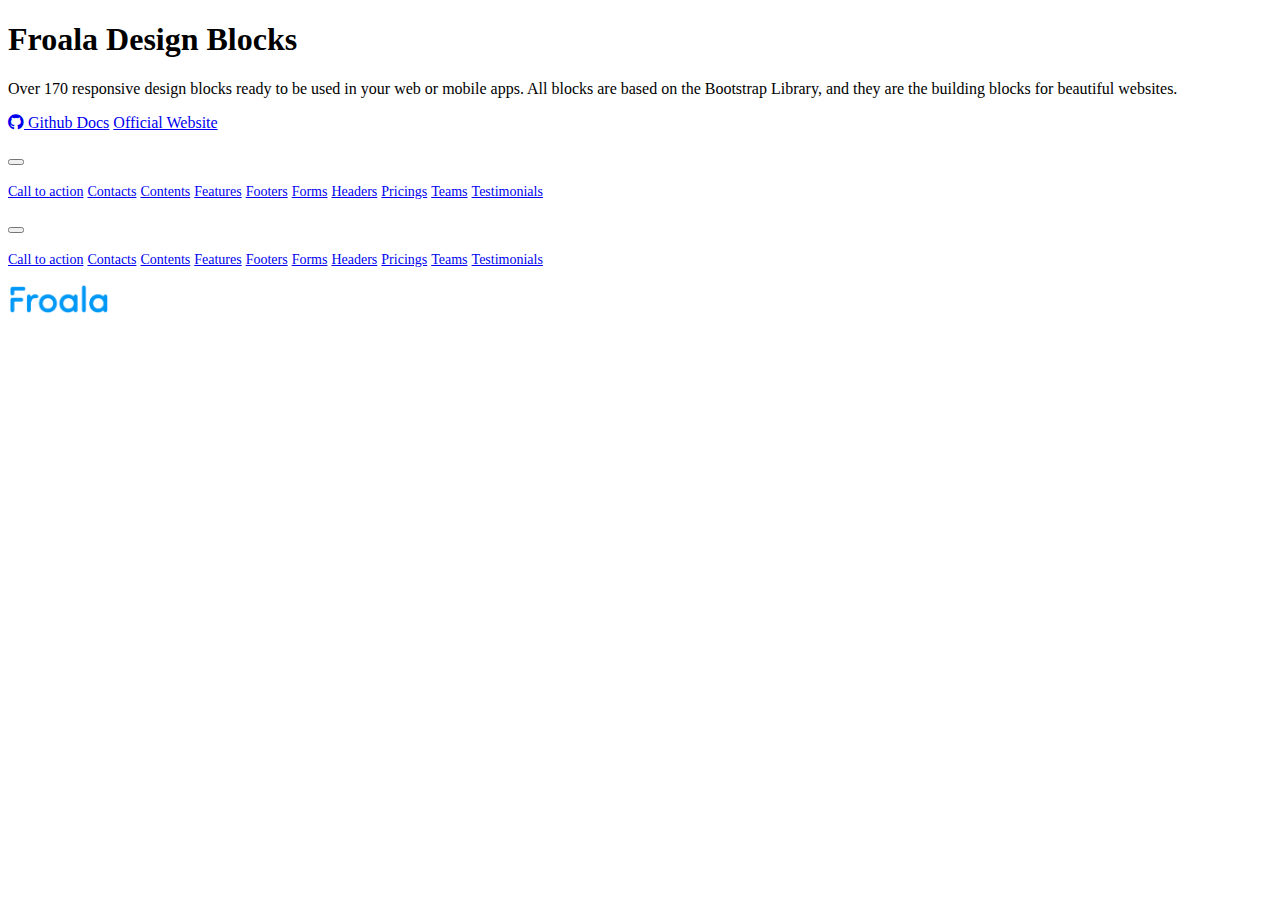
==== index.html @ a56091da "Update index.html" ====
<!DOCTYPE html>
<html>
<head>
  <title>Froala Design Blocks</title>
  <meta name="viewport" content="width=device-width, height=device-height, initial-scale=1.0, maximum-scale=1.0" />

  <link rel="stylesheet" href="https://stackpath.bootstrapcdn.com/bootstrap/4.1.3/css/bootstrap.min.css" integrity="sha384-MCw98/SFnGE8fJT3GXwEOngsV7Zt27NXFoaoApmYm81iuXoPkFOJwJ8ERdknLPMO" crossorigin="anonymous">
  <link href="https://fonts.googleapis.com/css?family=Lato" rel="stylesheet">
  <link rel="stylesheet" href="https://use.fontawesome.com/releases/v5.3.1/css/all.css" integrity="sha384-mzrmE5qonljUremFsqc01SB46JvROS7bZs3IO2EmfFsd15uHvIt+Y8vEf7N7fWAU" crossorigin="anonymous">

  <link type="text/css" rel="stylesheet" href="./css/froala_blocks.css">

  <style>
    #navigator {
      position: sticky;
      top: 0;
      z-index: 1000;
    }

    #navigator .navbar-toggler-icon {
      background-image: url("data:image/svg+xml;charset=utf8,%3Csvg viewBox='0 0 30 30' xmlns='http://www.w3.org/2000/svg'%3E%3Cpath stroke='rgba(0, 0, 0, 0.5)' stroke-width='2' stroke-linecap='round' stroke-miterlimit='10' d='M4 7h22M4 15h22M4 23h22'/%3E%3C/svg%3E");
    }

    @media (max-width: 720px) {
      #navigator {
        border-bottom: 1px solid #ccc;
      }
    }

    #navigator a {
      font-size: 14px;
    }

    #navigator+section {
      padding: 250px 0;
    }

  </style>
</head>

<body>
  <section class="fdb-block py-0 my-5">
    <div class="container bg-r py-5" style="background-image: url(./imgs/shapes/1.svg);">
      <div class="row justify-content-start">
        <div class="col-12 col-sm-10 col-md-8 text-center text-sm-left">
          <h1>Froala Design Blocks</h1>
          <p class="lead">Over 170 responsive design blocks ready to be used in your web or mobile apps. All blocks are based on the Bootstrap Library, and they are the building blocks for beautiful websites.</p>
          <p class="mt-4">
            <a class="btn btn-dark mr-3 mr-sm-0" href="https://github.com/froala/design-blocks"><i class="fab fa-github"></i> Github Docs</a>
            <a class="btn btn-primary ml-sm-3 mr-3 mr-sm-0 mt-3 mt-sm-0" href="https://froala.com/design-blocks#playground">Official Website</a>
          </p>
        </div>
      </div>
    </div>
  </section>

  <section class="fdb-block p-2" id="navigator">
    <div class="container-fluid">
      <nav class="navbar navbar-expand-md">
        <button class="navbar-toggler mr-auto ml-auto" type="button" data-toggle="collapse" data-target="#navbarNav0" aria-controls="navbarNav0" aria-expanded="false" aria-label="Toggle navigation">
          <span class="navbar-toggler-icon"></span>
        </button>
        <div class="collapse navbar-collapse mt-2 mt-md-0" id="navbarNav0">
          <p class="m-auto">
            <a class="btn btn-outline-primary m-1" href="call-to-action.html">Call to action</a>
            <a class="btn btn-outline-primary m-1" href="contacts.html">Contacts</a>
            <a class="btn btn-outline-primary m-1" href="contents.html">Contents</a>
            <a class="btn btn-outline-primary m-1" href="features.html">Features</a>
            <a class="btn btn-outline-primary m-1" href="footers.html">Footers</a>
            <a class="btn btn-outline-primary m-1" href="forms.html">Forms</a>
            <a class="btn btn-outline-primary m-1" href="headers.html">Headers</a>
            <a class="btn btn-outline-primary m-1" href="pricings.html">Pricings</a>
            <a class="btn btn-outline-primary m-1" href="teams.html">Teams</a>
            <a class="btn btn-outline-primary m-1" href="testimonials.html">Testimonials</a>
          </p>
        </div>
      </nav>
    </div>
  </section>

  <div id="playground">
  </div>

  <script src="https://code.jquery.com/jquery-3.3.1.slim.min.js" integrity="sha384-q8i/X+965DzO0rT7abK41JStQIAqVgRVzpbzo5smXKp4YfRvH+8abtTE1Pi6jizo" crossorigin="anonymous"></script>
  <script src="https://cdnjs.cloudflare.com/ajax/libs/popper.js/1.14.3/umd/popper.min.js" integrity="sha384-ZMP7rVo3mIykV+2+9J3UJ46jBk0WLaUAdn689aCwoqbBJiSnjAK/l8WvCWPIPm49" crossorigin="anonymous"></script>
  <script src="https://stackpath.bootstrapcdn.com/bootstrap/4.1.3/js/bootstrap.min.js" integrity="sha384-ChfqqxuZUCnJSK3+MXmPNIyE6ZbWh2IMqE241rYiqJxyMiZ6OW/JmZQ5stwEULTy" crossorigin="anonymous"></script>
</body>

</html>



<html>
  <head>
    <title>Froala Design Blocks - Headers</title>
    <meta name="viewport" content="width=device-width, height=device-height, initial-scale=1.0">
    <link rel="stylesheet" href="https://stackpath.bootstrapcdn.com/bootstrap/4.1.3/css/bootstrap.min.css" integrity="sha384-MCw98/SFnGE8fJT3GXwEOngsV7Zt27NXFoaoApmYm81iuXoPkFOJwJ8ERdknLPMO" crossorigin="anonymous">
    <link href="https://fonts.googleapis.com/css?family=Lato" rel="stylesheet">
    <link rel="stylesheet" href="https://use.fontawesome.com/releases/v5.3.1/css/all.css">
    <link type="text/css" rel="stylesheet" href="css/froala_blocks.css">
    <style>
      .fdb-block {
        border-bottom: 1px solid var(--light);
      }
    </style>
  </head>
  <body><style>
  #navigator {
    position: sticky;
    top: 0;
    z-index: 1000;
  }

  #navigator .navbar-toggler-icon {
    background-image: url("data:image/svg+xml;charset=utf8,%3Csvg viewBox='0 0 30 30' xmlns='http://www.w3.org/2000/svg'%3E%3Cpath stroke='rgba(0, 0, 0, 0.5)' stroke-width='2' stroke-linecap='round' stroke-miterlimit='10' d='M4 7h22M4 15h22M4 23h22'/%3E%3C/svg%3E");
  }

  @media (max-width: 720px) {
    #navigator {
      border-bottom: 1px solid #ccc;
    }
  }

  #navigator a {
    font-size: 14px;
  }

  #navigator+section {
    padding: 250px 0;
  }

</style>

<section class="fdb-block p-2" id="navigator">
  <div class="container-fluid">
    <nav class="navbar navbar-expand-md">
      <button class="navbar-toggler mr-auto ml-auto" type="button" data-toggle="collapse" data-target="#navbarNav0" aria-controls="navbarNav0" aria-expanded="false" aria-label="Toggle navigation">
        <span class="navbar-toggler-icon"></span>
      </button>
      <div class="collapse navbar-collapse mt-2 mt-md-0" id="navbarNav0">
        <p class="m-auto">
          <a class="btn btn-outline-primary m-1" href="call-to-action.html">Call to action</a>
          <a class="btn btn-outline-primary m-1" href="contacts.html">Contacts</a>
          <a class="btn btn-outline-primary m-1" href="contents.html">Contents</a>
          <a class="btn btn-outline-primary m-1" href="features.html">Features</a>
          <a class="btn btn-outline-primary m-1" href="footers.html">Footers</a>
          <a class="btn btn-outline-primary m-1" href="forms.html">Forms</a>
          <a class="btn btn-outline-primary m-1" href="headers.html">Headers</a>
          <a class="btn btn-outline-primary m-1" href="pricings.html">Pricings</a>
          <a class="btn btn-outline-primary m-1" href="teams.html">Teams</a>
          <a class="btn btn-outline-primary m-1" href="testimonials.html">Testimonials</a>
        </p>
      </div>
    </nav>
  </div>
</section>

<script>
  var page = window.location.pathname.split('/')
  page = page[page.length - 1]

  var nav = document.querySelector('a[href="' + page + '"]')
  if (nav) {
    nav.classList.add('active')
  }

</script>

    <!-- Headers 1 -->
    <header>
      <div class="container">
        <nav class="navbar">
          <a href="https://www.froala.com">
            <img src="logo.png" height="30" alt="image">
          </a>
        </nav>
      </div>
    </header>
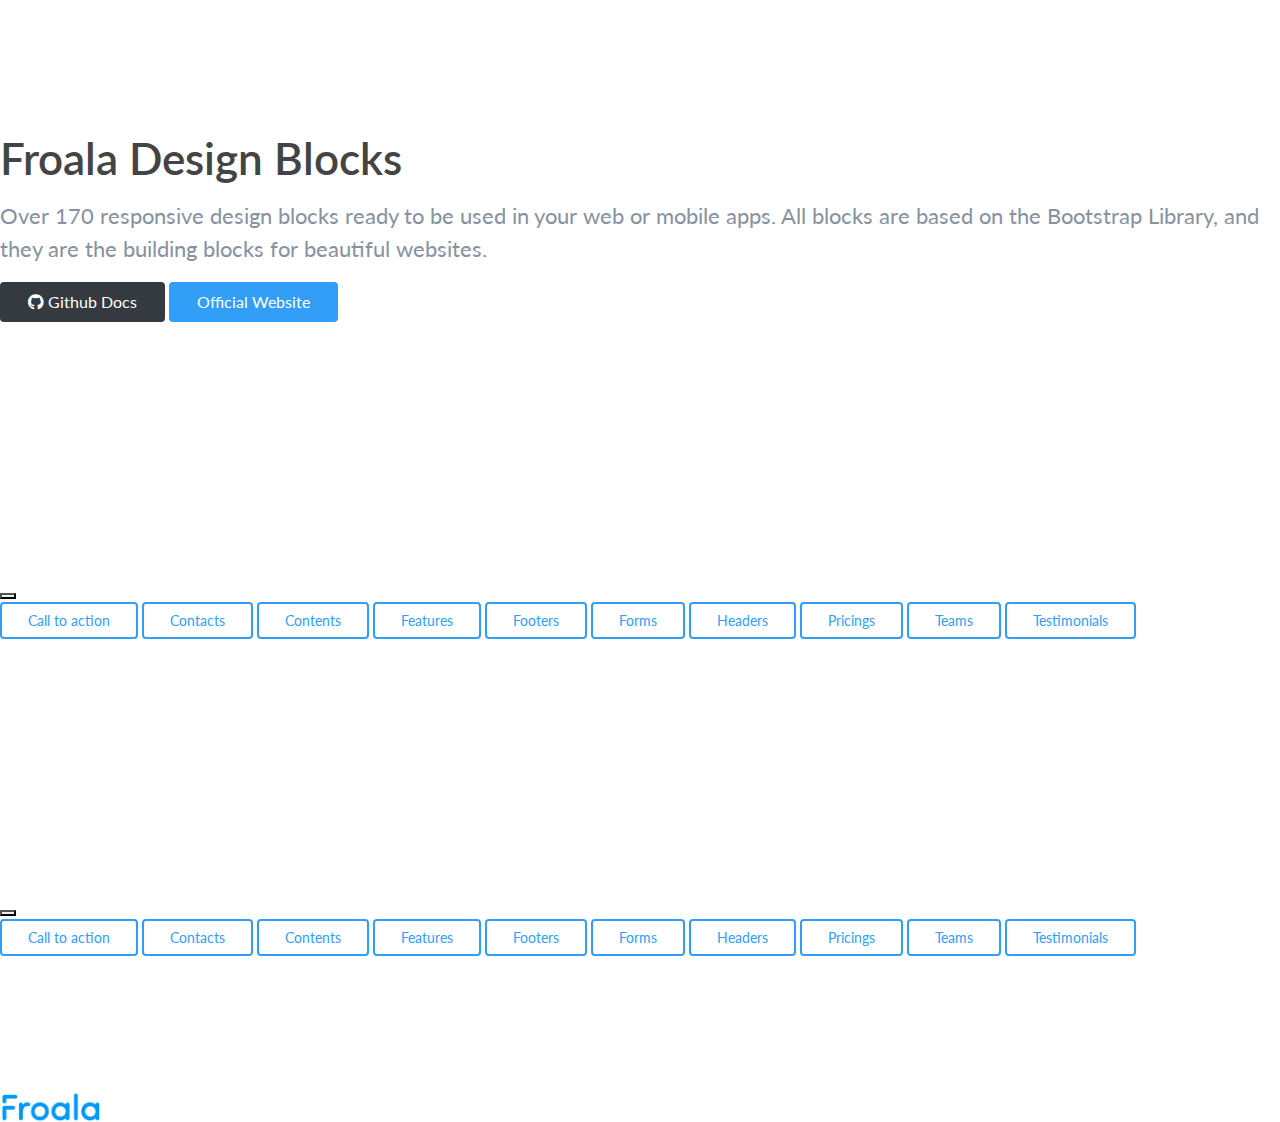
==== commit 85f03f80: "Update index.html" ====
--- a/index.html
+++ b/index.html
@@ -8,7 +8,7 @@
   <link href="https://fonts.googleapis.com/css?family=Lato" rel="stylesheet">
   <link rel="stylesheet" href="https://use.fontawesome.com/releases/v5.3.1/css/all.css" integrity="sha384-mzrmE5qonljUremFsqc01SB46JvROS7bZs3IO2EmfFsd15uHvIt+Y8vEf7N7fWAU" crossorigin="anonymous">
 
-  <link type="text/css" rel="stylesheet" href="./css/froala_blocks.css">
+  <link type="text/css" rel="stylesheet" href="froala_blocks.css">
 
   <style>
     #navigator {
@@ -97,7 +97,7 @@
     <link rel="stylesheet" href="https://stackpath.bootstrapcdn.com/bootstrap/4.1.3/css/bootstrap.min.css" integrity="sha384-MCw98/SFnGE8fJT3GXwEOngsV7Zt27NXFoaoApmYm81iuXoPkFOJwJ8ERdknLPMO" crossorigin="anonymous">
     <link href="https://fonts.googleapis.com/css?family=Lato" rel="stylesheet">
     <link rel="stylesheet" href="https://use.fontawesome.com/releases/v5.3.1/css/all.css">
-    <link type="text/css" rel="stylesheet" href="css/froala_blocks.css">
+    <link type="text/css" rel="stylesheet" href="froala_blocks.css">
     <style>
       .fdb-block {
         border-bottom: 1px solid var(--light);
--- a/froala_blocks.css
+++ b/froala_blocks.css
@@ -0,0 +1,1290 @@
+*,
+*::before,
+*::after {
+  box-sizing: border-box; }
+
+html {
+  font-family: sans-serif;
+  line-height: 1.15;
+  -webkit-text-size-adjust: 100%;
+  -ms-text-size-adjust: 100%;
+  -ms-overflow-style: scrollbar;
+  -webkit-tap-highlight-color: rgba(0, 0, 0, 0); }
+
+@-ms-viewport {
+  width: device-width; }
+
+article, aside, figcaption, figure, footer, header, hgroup, main, nav, section {
+  display: block; }
+
+body {
+  margin: 0;
+  font-family: Lato, Helvetica, Arial;
+  font-size: 1em;
+  font-weight: 400;
+  line-height: 1.5;
+  color: #444444;
+  text-align: left;
+  background-color: #fff; }
+
+[tabindex="-1"]:focus {
+  outline: 0 !important; }
+
+hr {
+  box-sizing: content-box;
+  height: 0;
+  overflow: visible; }
+
+h1, h2, h3, h4, h5, h6 {
+  margin-top: 0;
+  margin-bottom: 0.5rem; }
+
+p {
+  margin-top: 0;
+  margin-bottom: 1rem; }
+
+abbr[title],
+abbr[data-original-title] {
+  text-decoration: underline;
+  text-decoration: underline dotted;
+  cursor: help;
+  border-bottom: 0; }
+
+address {
+  margin-bottom: 1rem;
+  font-style: normal;
+  line-height: inherit; }
+
+ol,
+ul,
+dl {
+  margin-top: 0;
+  margin-bottom: 1rem; }
+
+ol ol,
+ul ul,
+ol ul,
+ul ol {
+  margin-bottom: 0; }
+
+dt {
+  font-weight: 700; }
+
+dd {
+  margin-bottom: .5rem;
+  margin-left: 0; }
+
+blockquote {
+  margin: 0 0 1rem; }
+
+dfn {
+  font-style: italic; }
+
+b,
+strong {
+  font-weight: bolder; }
+
+small {
+  font-size: 80%; }
+
+sub,
+sup {
+  position: relative;
+  font-size: 75%;
+  line-height: 0;
+  vertical-align: baseline; }
+
+sub {
+  bottom: -.25em; }
+
+sup {
+  top: -.5em; }
+
+a {
+  color: #329ef7;
+  text-decoration: none;
+  background-color: transparent;
+  -webkit-text-decoration-skip: objects; }
+  a:hover {
+    color: #0056b3;
+    text-decoration: underline; }
+
+a:not([href]):not([tabindex]) {
+  color: inherit;
+  text-decoration: none; }
+  a:not([href]):not([tabindex]):hover, a:not([href]):not([tabindex]):focus {
+    color: inherit;
+    text-decoration: none; }
+  a:not([href]):not([tabindex]):focus {
+    outline: 0; }
+
+pre,
+code,
+kbd,
+samp {
+  font-family: SFMono-Regular, Menlo, Monaco, Consolas, "Liberation Mono", "Courier New", monospace;
+  font-size: 1em; }
+
+pre {
+  margin-top: 0;
+  margin-bottom: 1rem;
+  overflow: auto;
+  -ms-overflow-style: scrollbar; }
+
+figure {
+  margin: 0 0 1rem; }
+
+img {
+  vertical-align: middle;
+  border-style: none; }
+
+svg {
+  overflow: hidden;
+  vertical-align: middle; }
+
+table {
+  border-collapse: collapse; }
+
+caption {
+  padding-top: 0.75rem;
+  padding-bottom: 0.75rem;
+  color: #6c757d;
+  text-align: left;
+  caption-side: bottom; }
+
+th {
+  text-align: inherit; }
+
+label {
+  display: inline-block;
+  margin-bottom: 0.5rem; }
+
+button {
+  border-radius: 0; }
+
+button:focus {
+  outline: 1px dotted;
+  outline: 5px auto -webkit-focus-ring-color; }
+
+input,
+button,
+select,
+optgroup,
+textarea {
+  margin: 0;
+  font-family: inherit;
+  font-size: inherit;
+  line-height: inherit; }
+
+button,
+input {
+  overflow: visible; }
+
+button,
+select {
+  text-transform: none; }
+
+button,
+html [type="button"],
+[type="reset"],
+[type="submit"] {
+  -webkit-appearance: button; }
+
+button::-moz-focus-inner,
+[type="button"]::-moz-focus-inner,
+[type="reset"]::-moz-focus-inner,
+[type="submit"]::-moz-focus-inner {
+  padding: 0;
+  border-style: none; }
+
+input[type="radio"],
+input[type="checkbox"] {
+  box-sizing: border-box;
+  padding: 0; }
+
+input[type="date"],
+input[type="time"],
+input[type="datetime-local"],
+input[type="month"] {
+  -webkit-appearance: listbox; }
+
+textarea {
+  overflow: auto;
+  resize: vertical; }
+
+fieldset {
+  min-width: 0;
+  padding: 0;
+  margin: 0;
+  border: 0; }
+
+legend {
+  display: block;
+  width: 100%;
+  max-width: 100%;
+  padding: 0;
+  margin-bottom: .5rem;
+  font-size: 1.5rem;
+  line-height: inherit;
+  color: inherit;
+  white-space: normal; }
+
+progress {
+  vertical-align: baseline; }
+
+[type="number"]::-webkit-inner-spin-button,
+[type="number"]::-webkit-outer-spin-button {
+  height: auto; }
+
+[type="search"] {
+  outline-offset: -2px;
+  -webkit-appearance: none; }
+
+[type="search"]::-webkit-search-cancel-button,
+[type="search"]::-webkit-search-decoration {
+  -webkit-appearance: none; }
+
+::-webkit-file-upload-button {
+  font: inherit;
+  -webkit-appearance: button; }
+
+output {
+  display: inline-block; }
+
+summary {
+  display: list-item;
+  cursor: pointer; }
+
+template {
+  display: none; }
+
+[hidden] {
+  display: none !important; }
+
+h1, h2, h3, h4, h5, h6,
+.h1, .h2, .h3, .h4, .h5, .h6 {
+  margin-bottom: 0.5rem;
+  font-family: inherit;
+  font-weight: 600;
+  line-height: 1.5;
+  color: inherit; }
+
+h1, .h1 {
+  font-size: 2.75rem; }
+
+h2, .h2 {
+  font-size: 2rem; }
+
+h3, .h3 {
+  font-size: 1.125rem; }
+
+h4, .h4 {
+  font-size: 1rem; }
+
+h5, .h5 {
+  font-size: 0.875rem; }
+
+h6, .h6 {
+  font-size: 0.813rem; }
+
+.lead {
+  font-size: 1.4rem;
+  font-weight: 400; }
+
+.display-1 {
+  font-size: 6rem;
+  font-weight: 300;
+  line-height: 1.2; }
+
+.display-2 {
+  font-size: 5.5rem;
+  font-weight: 300;
+  line-height: 1.2; }
+
+.display-3 {
+  font-size: 4.5rem;
+  font-weight: 300;
+  line-height: 1.2; }
+
+.display-4 {
+  font-size: 3.5rem;
+  font-weight: 300;
+  line-height: 1.2; }
+
+hr {
+  margin-top: 1rem;
+  margin-bottom: 1rem;
+  border: 0;
+  border-top: 1px solid rgba(0, 0, 0, 0.1); }
+
+small,
+.small {
+  font-size: 80%;
+  font-weight: 400; }
+
+mark,
+.mark {
+  padding: 0.2em;
+  background-color: #fcf8e3; }
+
+.list-unstyled {
+  padding-left: 0;
+  list-style: none; }
+
+.list-inline {
+  padding-left: 0;
+  list-style: none; }
+
+.list-inline-item {
+  display: inline-block; }
+  .list-inline-item:not(:last-child) {
+    margin-right: 0.5rem; }
+
+.initialism {
+  font-size: 90%;
+  text-transform: uppercase; }
+
+.blockquote {
+  margin-bottom: 1rem;
+  font-size: 1.25rem; }
+
+.blockquote-footer {
+  display: block;
+  font-size: 80%;
+  color: #6c757d; }
+  .blockquote-footer::before {
+    content: "\2014 \00A0"; }
+
+.form-control {
+  display: block;
+  width: 100%;
+  height: calc(2.25rem + 0.25rem);
+  padding: 0.375rem 0.75rem;
+  font-size: 1em;
+  line-height: 1.5;
+  color: #495057;
+  background-color: #fff;
+  background-clip: padding-box;
+  border: 1px solid #ced4da;
+  border-radius: 0.25rem;
+  transition: border-color 0.15s ease-in-out, box-shadow 0.15s ease-in-out; }
+  @media screen and (prefers-reduced-motion: reduce) {
+    .form-control {
+      transition: none; } }
+  .form-control::-ms-expand {
+    background-color: transparent;
+    border: 0; }
+  .form-control:focus {
+    color: #495057;
+    background-color: #fff;
+    border-color: #80bdff;
+    outline: 0;
+    box-shadow: 0 0 0 0.2rem rgba(0, 123, 255, 0.25); }
+  .form-control::placeholder {
+    color: #6c757d;
+    opacity: 1; }
+  .form-control:disabled, .form-control[readonly] {
+    background-color: #e9ecef;
+    opacity: 1; }
+
+select.form-control:focus::-ms-value {
+  color: #495057;
+  background-color: #fff; }
+
+.form-control-file,
+.form-control-range {
+  display: block;
+  width: 100%; }
+
+.col-form-label {
+  padding-top: calc(0.375rem + 1px);
+  padding-bottom: calc(0.375rem + 1px);
+  margin-bottom: 0;
+  font-size: inherit;
+  line-height: 1.5; }
+
+.col-form-label-lg {
+  padding-top: calc(0.5rem + 1px);
+  padding-bottom: calc(0.5rem + 1px);
+  font-size: 1.25rem;
+  line-height: 1.5; }
+
+.col-form-label-sm {
+  padding-top: calc(0.25rem + 1px);
+  padding-bottom: calc(0.25rem + 1px);
+  font-size: 0.875rem;
+  line-height: 1.5; }
+
+.form-control-plaintext {
+  display: block;
+  width: 100%;
+  padding-top: 0.375rem;
+  padding-bottom: 0.375rem;
+  margin-bottom: 0;
+  line-height: 1.5;
+  color: #212529;
+  background-color: transparent;
+  border: solid transparent;
+  border-width: 1px 0; }
+  .form-control-plaintext.form-control-sm, .form-control-plaintext.form-control-lg {
+    padding-right: 0;
+    padding-left: 0; }
+
+.form-control-sm {
+  height: calc(1.8125rem + 0.25rem);
+  padding: 0.25rem 0.5rem;
+  font-size: 0.875rem;
+  line-height: 1.5;
+  border-radius: 0.2rem; }
+
+.form-control-lg {
+  height: calc(2.875rem + 0.25rem);
+  padding: 0.5rem 1rem;
+  font-size: 1.25rem;
+  line-height: 1.5;
+  border-radius: 0.3rem; }
+
+select.form-control[size], select.form-control[multiple] {
+  height: auto; }
+
+textarea.form-control {
+  height: auto; }
+
+.form-group {
+  margin-bottom: 1rem; }
+
+.form-text {
+  display: block;
+  margin-top: 0.25rem; }
+
+.form-row {
+  display: flex;
+  flex-wrap: wrap;
+  margin-right: -5px;
+  margin-left: -5px; }
+  .form-row > .col,
+  .form-row > [class*="col-"] {
+    padding-right: 5px;
+    padding-left: 5px; }
+
+.form-check {
+  position: relative;
+  display: block;
+  padding-left: 1.25rem; }
+
+.form-check-input {
+  position: absolute;
+  margin-top: 0.3rem;
+  margin-left: -1.25rem; }
+  .form-check-input:disabled ~ .form-check-label {
+    color: #6c757d; }
+
+.form-check-label {
+  margin-bottom: 0; }
+
+.form-check-inline {
+  display: inline-flex;
+  align-items: center;
+  padding-left: 0;
+  margin-right: 0.75rem; }
+  .form-check-inline .form-check-input {
+    position: static;
+    margin-top: 0;
+    margin-right: 0.3125rem;
+    margin-left: 0; }
+
+.valid-feedback {
+  display: none;
+  width: 100%;
+  margin-top: 0.25rem;
+  font-size: 80%;
+  color: #28a745; }
+
+.valid-tooltip {
+  position: absolute;
+  top: 100%;
+  z-index: 5;
+  display: none;
+  max-width: 100%;
+  padding: 0.25rem 0.5rem;
+  margin-top: .1rem;
+  font-size: 0.875rem;
+  line-height: 1.5;
+  color: #fff;
+  background-color: rgba(40, 167, 69, 0.9);
+  border-radius: 0.25rem; }
+
+.was-validated .form-control:valid, .form-control.is-valid, .was-validated
+.custom-select:valid,
+.custom-select.is-valid {
+  border-color: #28a745; }
+  .was-validated .form-control:valid:focus, .form-control.is-valid:focus, .was-validated
+  .custom-select:valid:focus,
+  .custom-select.is-valid:focus {
+    border-color: #28a745;
+    box-shadow: 0 0 0 0.2rem rgba(40, 167, 69, 0.25); }
+  .was-validated .form-control:valid ~ .valid-feedback,
+  .was-validated .form-control:valid ~ .valid-tooltip, .form-control.is-valid ~ .valid-feedback,
+  .form-control.is-valid ~ .valid-tooltip, .was-validated
+  .custom-select:valid ~ .valid-feedback,
+  .was-validated
+  .custom-select:valid ~ .valid-tooltip,
+  .custom-select.is-valid ~ .valid-feedback,
+  .custom-select.is-valid ~ .valid-tooltip {
+    display: block; }
+
+.was-validated .form-control-file:valid ~ .valid-feedback,
+.was-validated .form-control-file:valid ~ .valid-tooltip, .form-control-file.is-valid ~ .valid-feedback,
+.form-control-file.is-valid ~ .valid-tooltip {
+  display: block; }
+
+.was-validated .form-check-input:valid ~ .form-check-label, .form-check-input.is-valid ~ .form-check-label {
+  color: #28a745; }
+
+.was-validated .form-check-input:valid ~ .valid-feedback,
+.was-validated .form-check-input:valid ~ .valid-tooltip, .form-check-input.is-valid ~ .valid-feedback,
+.form-check-input.is-valid ~ .valid-tooltip {
+  display: block; }
+
+.was-validated .custom-control-input:valid ~ .custom-control-label, .custom-control-input.is-valid ~ .custom-control-label {
+  color: #28a745; }
+  .was-validated .custom-control-input:valid ~ .custom-control-label::before, .custom-control-input.is-valid ~ .custom-control-label::before {
+    background-color: #71dd8a; }
+
+.was-validated .custom-control-input:valid ~ .valid-feedback,
+.was-validated .custom-control-input:valid ~ .valid-tooltip, .custom-control-input.is-valid ~ .valid-feedback,
+.custom-control-input.is-valid ~ .valid-tooltip {
+  display: block; }
+
+.was-validated .custom-control-input:valid:checked ~ .custom-control-label::before, .custom-control-input.is-valid:checked ~ .custom-control-label::before {
+  background-color: #34ce57; }
+
+.was-validated .custom-control-input:valid:focus ~ .custom-control-label::before, .custom-control-input.is-valid:focus ~ .custom-control-label::before {
+  box-shadow: 0 0 0 1px #fff, 0 0 0 0.2rem rgba(40, 167, 69, 0.25); }
+
+.was-validated .custom-file-input:valid ~ .custom-file-label, .custom-file-input.is-valid ~ .custom-file-label {
+  border-color: #28a745; }
+  .was-validated .custom-file-input:valid ~ .custom-file-label::after, .custom-file-input.is-valid ~ .custom-file-label::after {
+    border-color: inherit; }
+
+.was-validated .custom-file-input:valid ~ .valid-feedback,
+.was-validated .custom-file-input:valid ~ .valid-tooltip, .custom-file-input.is-valid ~ .valid-feedback,
+.custom-file-input.is-valid ~ .valid-tooltip {
+  display: block; }
+
+.was-validated .custom-file-input:valid:focus ~ .custom-file-label, .custom-file-input.is-valid:focus ~ .custom-file-label {
+  box-shadow: 0 0 0 0.2rem rgba(40, 167, 69, 0.25); }
+
+.invalid-feedback {
+  display: none;
+  width: 100%;
+  margin-top: 0.25rem;
+  font-size: 80%;
+  color: #dc3545; }
+
+.invalid-tooltip {
+  position: absolute;
+  top: 100%;
+  z-index: 5;
+  display: none;
+  max-width: 100%;
+  padding: 0.25rem 0.5rem;
+  margin-top: .1rem;
+  font-size: 0.875rem;
+  line-height: 1.5;
+  color: #fff;
+  background-color: rgba(220, 53, 69, 0.9);
+  border-radius: 0.25rem; }
+
+.was-validated .form-control:invalid, .form-control.is-invalid, .was-validated
+.custom-select:invalid,
+.custom-select.is-invalid {
+  border-color: #dc3545; }
+  .was-validated .form-control:invalid:focus, .form-control.is-invalid:focus, .was-validated
+  .custom-select:invalid:focus,
+  .custom-select.is-invalid:focus {
+    border-color: #dc3545;
+    box-shadow: 0 0 0 0.2rem rgba(220, 53, 69, 0.25); }
+  .was-validated .form-control:invalid ~ .invalid-feedback,
+  .was-validated .form-control:invalid ~ .invalid-tooltip, .form-control.is-invalid ~ .invalid-feedback,
+  .form-control.is-invalid ~ .invalid-tooltip, .was-validated
+  .custom-select:invalid ~ .invalid-feedback,
+  .was-validated
+  .custom-select:invalid ~ .invalid-tooltip,
+  .custom-select.is-invalid ~ .invalid-feedback,
+  .custom-select.is-invalid ~ .invalid-tooltip {
+    display: block; }
+
+.was-validated .form-control-file:invalid ~ .invalid-feedback,
+.was-validated .form-control-file:invalid ~ .invalid-tooltip, .form-control-file.is-invalid ~ .invalid-feedback,
+.form-control-file.is-invalid ~ .invalid-tooltip {
+  display: block; }
+
+.was-validated .form-check-input:invalid ~ .form-check-label, .form-check-input.is-invalid ~ .form-check-label {
+  color: #dc3545; }
+
+.was-validated .form-check-input:invalid ~ .invalid-feedback,
+.was-validated .form-check-input:invalid ~ .invalid-tooltip, .form-check-input.is-invalid ~ .invalid-feedback,
+.form-check-input.is-invalid ~ .invalid-tooltip {
+  display: block; }
+
+.was-validated .custom-control-input:invalid ~ .custom-control-label, .custom-control-input.is-invalid ~ .custom-control-label {
+  color: #dc3545; }
+  .was-validated .custom-control-input:invalid ~ .custom-control-label::before, .custom-control-input.is-invalid ~ .custom-control-label::before {
+    background-color: #efa2a9; }
+
+.was-validated .custom-control-input:invalid ~ .invalid-feedback,
+.was-validated .custom-control-input:invalid ~ .invalid-tooltip, .custom-control-input.is-invalid ~ .invalid-feedback,
+.custom-control-input.is-invalid ~ .invalid-tooltip {
+  display: block; }
+
+.was-validated .custom-control-input:invalid:checked ~ .custom-control-label::before, .custom-control-input.is-invalid:checked ~ .custom-control-label::before {
+  background-color: #e4606d; }
+
+.was-validated .custom-control-input:invalid:focus ~ .custom-control-label::before, .custom-control-input.is-invalid:focus ~ .custom-control-label::before {
+  box-shadow: 0 0 0 1px #fff, 0 0 0 0.2rem rgba(220, 53, 69, 0.25); }
+
+.was-validated .custom-file-input:invalid ~ .custom-file-label, .custom-file-input.is-invalid ~ .custom-file-label {
+  border-color: #dc3545; }
+  .was-validated .custom-file-input:invalid ~ .custom-file-label::after, .custom-file-input.is-invalid ~ .custom-file-label::after {
+    border-color: inherit; }
+
+.was-validated .custom-file-input:invalid ~ .invalid-feedback,
+.was-validated .custom-file-input:invalid ~ .invalid-tooltip, .custom-file-input.is-invalid ~ .invalid-feedback,
+.custom-file-input.is-invalid ~ .invalid-tooltip {
+  display: block; }
+
+.was-validated .custom-file-input:invalid:focus ~ .custom-file-label, .custom-file-input.is-invalid:focus ~ .custom-file-label {
+  box-shadow: 0 0 0 0.2rem rgba(220, 53, 69, 0.25); }
+
+.form-inline {
+  display: flex;
+  flex-flow: row wrap;
+  align-items: center; }
+  .form-inline .form-check {
+    width: 100%; }
+  @media (min-width: 576px) {
+    .form-inline label {
+      display: flex;
+      align-items: center;
+      justify-content: center;
+      margin-bottom: 0; }
+    .form-inline .form-group {
+      display: flex;
+      flex: 0 0 auto;
+      flex-flow: row wrap;
+      align-items: center;
+      margin-bottom: 0; }
+    .form-inline .form-control {
+      display: inline-block;
+      width: auto;
+      vertical-align: middle; }
+    .form-inline .form-control-plaintext {
+      display: inline-block; }
+    .form-inline .input-group,
+    .form-inline .custom-select {
+      width: auto; }
+    .form-inline .form-check {
+      display: flex;
+      align-items: center;
+      justify-content: center;
+      width: auto;
+      padding-left: 0; }
+    .form-inline .form-check-input {
+      position: relative;
+      margin-top: 0;
+      margin-right: 0.25rem;
+      margin-left: 0; }
+    .form-inline .custom-control {
+      align-items: center;
+      justify-content: center; }
+    .form-inline .custom-control-label {
+      margin-bottom: 0; } }
+
+.btn {
+  display: inline-block;
+  font-weight: 400;
+  text-align: center;
+  white-space: nowrap;
+  vertical-align: middle;
+  user-select: none;
+  border: 0.125rem solid transparent;
+  padding: 0.375rem 1.625rem;
+  font-size: 1em;
+  line-height: 1.5;
+  border-radius: 0.25rem;
+  transition: color 0.15s ease-in-out, background-color 0.15s ease-in-out, border-color 0.15s ease-in-out, box-shadow 0.15s ease-in-out; }
+  @media screen and (prefers-reduced-motion: reduce) {
+    .btn {
+      transition: none; } }
+  .btn:hover, .btn:focus {
+    text-decoration: none; }
+  .btn:focus, .btn.focus {
+    outline: 0;
+    box-shadow: 0 0 0 0.2rem rgba(0, 123, 255, 0.25); }
+  .btn.disabled, .btn:disabled {
+    opacity: 0.65; }
+  .btn:not(:disabled):not(.disabled) {
+    cursor: pointer; }
+
+a.btn.disabled,
+fieldset:disabled a.btn {
+  pointer-events: none; }
+
+.btn-primary {
+  color: #fff;
+  background-color: #329ef7;
+  border-color: #329ef7; }
+  .btn-primary:hover {
+    color: #fff;
+    background-color: #0d8df6;
+    border-color: #0986ed; }
+  .btn-primary:focus, .btn-primary.focus {
+    box-shadow: 0 0 0 0.2rem rgba(50, 158, 247, 0.5); }
+  .btn-primary.disabled, .btn-primary:disabled {
+    color: #fff;
+    background-color: #329ef7;
+    border-color: #329ef7; }
+  .btn-primary:not(:disabled):not(.disabled):active, .btn-primary:not(:disabled):not(.disabled).active,
+  .show > .btn-primary.dropdown-toggle {
+    color: #fff;
+    background-color: #0986ed;
+    border-color: #097fe0; }
+    .btn-primary:not(:disabled):not(.disabled):active:focus, .btn-primary:not(:disabled):not(.disabled).active:focus,
+    .show > .btn-primary.dropdown-toggle:focus {
+      box-shadow: 0 0 0 0.2rem rgba(50, 158, 247, 0.5); }
+
+.btn-secondary {
+  color: #fff;
+  background-color: #fe6655;
+  border-color: #fe6655; }
+  .btn-secondary:hover {
+    color: #fff;
+    background-color: #fe442f;
+    border-color: #fe3822; }
+  .btn-secondary:focus, .btn-secondary.focus {
+    box-shadow: 0 0 0 0.2rem rgba(254, 102, 85, 0.5); }
+  .btn-secondary.disabled, .btn-secondary:disabled {
+    color: #fff;
+    background-color: #fe6655;
+    border-color: #fe6655; }
+  .btn-secondary:not(:disabled):not(.disabled):active, .btn-secondary:not(:disabled):not(.disabled).active,
+  .show > .btn-secondary.dropdown-toggle {
+    color: #fff;
+    background-color: #fe3822;
+    border-color: #fe2d16; }
+    .btn-secondary:not(:disabled):not(.disabled):active:focus, .btn-secondary:not(:disabled):not(.disabled).active:focus,
+    .show > .btn-secondary.dropdown-toggle:focus {
+      box-shadow: 0 0 0 0.2rem rgba(254, 102, 85, 0.5); }
+
+.btn-success {
+  color: #fff;
+  background-color: #28a745;
+  border-color: #28a745; }
+  .btn-success:hover {
+    color: #fff;
+    background-color: #218838;
+    border-color: #1e7e34; }
+  .btn-success:focus, .btn-success.focus {
+    box-shadow: 0 0 0 0.2rem rgba(40, 167, 69, 0.5); }
+  .btn-success.disabled, .btn-success:disabled {
+    color: #fff;
+    background-color: #28a745;
+    border-color: #28a745; }
+  .btn-success:not(:disabled):not(.disabled):active, .btn-success:not(:disabled):not(.disabled).active,
+  .show > .btn-success.dropdown-toggle {
+    color: #fff;
+    background-color: #1e7e34;
+    border-color: #1c7430; }
+    .btn-success:not(:disabled):not(.disabled):active:focus, .btn-success:not(:disabled):not(.disabled).active:focus,
+    .show > .btn-success.dropdown-toggle:focus {
+      box-shadow: 0 0 0 0.2rem rgba(40, 167, 69, 0.5); }
+
+.btn-info {
+  color: #fff;
+  background-color: #17a2b8;
+  border-color: #17a2b8; }
+  .btn-info:hover {
+    color: #fff;
+    background-color: #138496;
+    border-color: #117a8b; }
+  .btn-info:focus, .btn-info.focus {
+    box-shadow: 0 0 0 0.2rem rgba(23, 162, 184, 0.5); }
+  .btn-info.disabled, .btn-info:disabled {
+    color: #fff;
+    background-color: #17a2b8;
+    border-color: #17a2b8; }
+  .btn-info:not(:disabled):not(.disabled):active, .btn-info:not(:disabled):not(.disabled).active,
+  .show > .btn-info.dropdown-toggle {
+    color: #fff;
+    background-color: #117a8b;
+    border-color: #10707f; }
+    .btn-info:not(:disabled):not(.disabled):active:focus, .btn-info:not(:disabled):not(.disabled).active:focus,
+    .show > .btn-info.dropdown-toggle:focus {
+      box-shadow: 0 0 0 0.2rem rgba(23, 162, 184, 0.5); }
+
+.btn-warning {
+  color: #212529;
+  background-color: #ffc107;
+  border-color: #ffc107; }
+  .btn-warning:hover {
+    color: #212529;
+    background-color: #e0a800;
+    border-color: #d39e00; }
+  .btn-warning:focus, .btn-warning.focus {
+    box-shadow: 0 0 0 0.2rem rgba(255, 193, 7, 0.5); }
+  .btn-warning.disabled, .btn-warning:disabled {
+    color: #212529;
+    background-color: #ffc107;
+    border-color: #ffc107; }
+  .btn-warning:not(:disabled):not(.disabled):active, .btn-warning:not(:disabled):not(.disabled).active,
+  .show > .btn-warning.dropdown-toggle {
+    color: #212529;
+    background-color: #d39e00;
+    border-color: #c69500; }
+    .btn-warning:not(:disabled):not(.disabled):active:focus, .btn-warning:not(:disabled):not(.disabled).active:focus,
+    .show > .btn-warning.dropdown-toggle:focus {
+      box-shadow: 0 0 0 0.2rem rgba(255, 193, 7, 0.5); }
+
+.btn-danger {
+  color: #fff;
+  background-color: #dc3545;
+  border-color: #dc3545; }
+  .btn-danger:hover {
+    color: #fff;
+    background-color: #c82333;
+    border-color: #bd2130; }
+  .btn-danger:focus, .btn-danger.focus {
+    box-shadow: 0 0 0 0.2rem rgba(220, 53, 69, 0.5); }
+  .btn-danger.disabled, .btn-danger:disabled {
+    color: #fff;
+    background-color: #dc3545;
+    border-color: #dc3545; }
+  .btn-danger:not(:disabled):not(.disabled):active, .btn-danger:not(:disabled):not(.disabled).active,
+  .show > .btn-danger.dropdown-toggle {
+    color: #fff;
+    background-color: #bd2130;
+    border-color: #b21f2d; }
+    .btn-danger:not(:disabled):not(.disabled):active:focus, .btn-danger:not(:disabled):not(.disabled).active:focus,
+    .show > .btn-danger.dropdown-toggle:focus {
+      box-shadow: 0 0 0 0.2rem rgba(220, 53, 69, 0.5); }
+
+.btn-light {
+  color: #212529;
+  background-color: #f8f9fa;
+  border-color: #f8f9fa; }
+  .btn-light:hover {
+    color: #212529;
+    background-color: #e2e6ea;
+    border-color: #dae0e5; }
+  .btn-light:focus, .btn-light.focus {
+    box-shadow: 0 0 0 0.2rem rgba(248, 249, 250, 0.5); }
+  .btn-light.disabled, .btn-light:disabled {
+    color: #212529;
+    background-color: #f8f9fa;
+    border-color: #f8f9fa; }
+  .btn-light:not(:disabled):not(.disabled):active, .btn-light:not(:disabled):not(.disabled).active,
+  .show > .btn-light.dropdown-toggle {
+    color: #212529;
+    background-color: #dae0e5;
+    border-color: #d3d9df; }
+    .btn-light:not(:disabled):not(.disabled):active:focus, .btn-light:not(:disabled):not(.disabled).active:focus,
+    .show > .btn-light.dropdown-toggle:focus {
+      box-shadow: 0 0 0 0.2rem rgba(248, 249, 250, 0.5); }
+
+.btn-dark {
+  color: #fff;
+  background-color: #343a40;
+  border-color: #343a40; }
+  .btn-dark:hover {
+    color: #fff;
+    background-color: #23272b;
+    border-color: #1d2124; }
+  .btn-dark:focus, .btn-dark.focus {
+    box-shadow: 0 0 0 0.2rem rgba(52, 58, 64, 0.5); }
+  .btn-dark.disabled, .btn-dark:disabled {
+    color: #fff;
+    background-color: #343a40;
+    border-color: #343a40; }
+  .btn-dark:not(:disabled):not(.disabled):active, .btn-dark:not(:disabled):not(.disabled).active,
+  .show > .btn-dark.dropdown-toggle {
+    color: #fff;
+    background-color: #1d2124;
+    border-color: #171a1d; }
+    .btn-dark:not(:disabled):not(.disabled):active:focus, .btn-dark:not(:disabled):not(.disabled).active:focus,
+    .show > .btn-dark.dropdown-toggle:focus {
+      box-shadow: 0 0 0 0.2rem rgba(52, 58, 64, 0.5); }
+
+.btn-outline-primary {
+  color: #329ef7;
+  background-color: transparent;
+  background-image: none;
+  border-color: #329ef7; }
+  .btn-outline-primary:hover {
+    color: #fff;
+    background-color: #329ef7;
+    border-color: #329ef7; }
+  .btn-outline-primary:focus, .btn-outline-primary.focus {
+    box-shadow: 0 0 0 0.2rem rgba(50, 158, 247, 0.5); }
+  .btn-outline-primary.disabled, .btn-outline-primary:disabled {
+    color: #329ef7;
+    background-color: transparent; }
+  .btn-outline-primary:not(:disabled):not(.disabled):active, .btn-outline-primary:not(:disabled):not(.disabled).active,
+  .show > .btn-outline-primary.dropdown-toggle {
+    color: #fff;
+    background-color: #329ef7;
+    border-color: #329ef7; }
+    .btn-outline-primary:not(:disabled):not(.disabled):active:focus, .btn-outline-primary:not(:disabled):not(.disabled).active:focus,
+    .show > .btn-outline-primary.dropdown-toggle:focus {
+      box-shadow: 0 0 0 0.2rem rgba(50, 158, 247, 0.5); }
+
+.btn-outline-secondary {
+  color: #fe6655;
+  background-color: transparent;
+  background-image: none;
+  border-color: #fe6655; }
+  .btn-outline-secondary:hover {
+    color: #fff;
+    background-color: #fe6655;
+    border-color: #fe6655; }
+  .btn-outline-secondary:focus, .btn-outline-secondary.focus {
+    box-shadow: 0 0 0 0.2rem rgba(254, 102, 85, 0.5); }
+  .btn-outline-secondary.disabled, .btn-outline-secondary:disabled {
+    color: #fe6655;
+    background-color: transparent; }
+  .btn-outline-secondary:not(:disabled):not(.disabled):active, .btn-outline-secondary:not(:disabled):not(.disabled).active,
+  .show > .btn-outline-secondary.dropdown-toggle {
+    color: #fff;
+    background-color: #fe6655;
+    border-color: #fe6655; }
+    .btn-outline-secondary:not(:disabled):not(.disabled):active:focus, .btn-outline-secondary:not(:disabled):not(.disabled).active:focus,
+    .show > .btn-outline-secondary.dropdown-toggle:focus {
+      box-shadow: 0 0 0 0.2rem rgba(254, 102, 85, 0.5); }
+
+.btn-outline-success {
+  color: #28a745;
+  background-color: transparent;
+  background-image: none;
+  border-color: #28a745; }
+  .btn-outline-success:hover {
+    color: #fff;
+    background-color: #28a745;
+    border-color: #28a745; }
+  .btn-outline-success:focus, .btn-outline-success.focus {
+    box-shadow: 0 0 0 0.2rem rgba(40, 167, 69, 0.5); }
+  .btn-outline-success.disabled, .btn-outline-success:disabled {
+    color: #28a745;
+    background-color: transparent; }
+  .btn-outline-success:not(:disabled):not(.disabled):active, .btn-outline-success:not(:disabled):not(.disabled).active,
+  .show > .btn-outline-success.dropdown-toggle {
+    color: #fff;
+    background-color: #28a745;
+    border-color: #28a745; }
+    .btn-outline-success:not(:disabled):not(.disabled):active:focus, .btn-outline-success:not(:disabled):not(.disabled).active:focus,
+    .show > .btn-outline-success.dropdown-toggle:focus {
+      box-shadow: 0 0 0 0.2rem rgba(40, 167, 69, 0.5); }
+
+.btn-outline-info {
+  color: #17a2b8;
+  background-color: transparent;
+  background-image: none;
+  border-color: #17a2b8; }
+  .btn-outline-info:hover {
+    color: #fff;
+    background-color: #17a2b8;
+    border-color: #17a2b8; }
+  .btn-outline-info:focus, .btn-outline-info.focus {
+    box-shadow: 0 0 0 0.2rem rgba(23, 162, 184, 0.5); }
+  .btn-outline-info.disabled, .btn-outline-info:disabled {
+    color: #17a2b8;
+    background-color: transparent; }
+  .btn-outline-info:not(:disabled):not(.disabled):active, .btn-outline-info:not(:disabled):not(.disabled).active,
+  .show > .btn-outline-info.dropdown-toggle {
+    color: #fff;
+    background-color: #17a2b8;
+    border-color: #17a2b8; }
+    .btn-outline-info:not(:disabled):not(.disabled):active:focus, .btn-outline-info:not(:disabled):not(.disabled).active:focus,
+    .show > .btn-outline-info.dropdown-toggle:focus {
+      box-shadow: 0 0 0 0.2rem rgba(23, 162, 184, 0.5); }
+
+.btn-outline-warning {
+  color: #ffc107;
+  background-color: transparent;
+  background-image: none;
+  border-color: #ffc107; }
+  .btn-outline-warning:hover {
+    color: #212529;
+    background-color: #ffc107;
+    border-color: #ffc107; }
+  .btn-outline-warning:focus, .btn-outline-warning.focus {
+    box-shadow: 0 0 0 0.2rem rgba(255, 193, 7, 0.5); }
+  .btn-outline-warning.disabled, .btn-outline-warning:disabled {
+    color: #ffc107;
+    background-color: transparent; }
+  .btn-outline-warning:not(:disabled):not(.disabled):active, .btn-outline-warning:not(:disabled):not(.disabled).active,
+  .show > .btn-outline-warning.dropdown-toggle {
+    color: #212529;
+    background-color: #ffc107;
+    border-color: #ffc107; }
+    .btn-outline-warning:not(:disabled):not(.disabled):active:focus, .btn-outline-warning:not(:disabled):not(.disabled).active:focus,
+    .show > .btn-outline-warning.dropdown-toggle:focus {
+      box-shadow: 0 0 0 0.2rem rgba(255, 193, 7, 0.5); }
+
+.btn-outline-danger {
+  color: #dc3545;
+  background-color: transparent;
+  background-image: none;
+  border-color: #dc3545; }
+  .btn-outline-danger:hover {
+    color: #fff;
+    background-color: #dc3545;
+    border-color: #dc3545; }
+  .btn-outline-danger:focus, .btn-outline-danger.focus {
+    box-shadow: 0 0 0 0.2rem rgba(220, 53, 69, 0.5); }
+  .btn-outline-danger.disabled, .btn-outline-danger:disabled {
+    color: #dc3545;
+    background-color: transparent; }
+  .btn-outline-danger:not(:disabled):not(.disabled):active, .btn-outline-danger:not(:disabled):not(.disabled).active,
+  .show > .btn-outline-danger.dropdown-toggle {
+    color: #fff;
+    background-color: #dc3545;
+    border-color: #dc3545; }
+    .btn-outline-danger:not(:disabled):not(.disabled):active:focus, .btn-outline-danger:not(:disabled):not(.disabled).active:focus,
+    .show > .btn-outline-danger.dropdown-toggle:focus {
+      box-shadow: 0 0 0 0.2rem rgba(220, 53, 69, 0.5); }
+
+.btn-outline-light {
+  color: #f8f9fa;
+  background-color: transparent;
+  background-image: none;
+  border-color: #f8f9fa; }
+  .btn-outline-light:hover {
+    color: #212529;
+    background-color: #f8f9fa;
+    border-color: #f8f9fa; }
+  .btn-outline-light:focus, .btn-outline-light.focus {
+    box-shadow: 0 0 0 0.2rem rgba(248, 249, 250, 0.5); }
+  .btn-outline-light.disabled, .btn-outline-light:disabled {
+    color: #f8f9fa;
+    background-color: transparent; }
+  .btn-outline-light:not(:disabled):not(.disabled):active, .btn-outline-light:not(:disabled):not(.disabled).active,
+  .show > .btn-outline-light.dropdown-toggle {
+    color: #212529;
+    background-color: #f8f9fa;
+    border-color: #f8f9fa; }
+    .btn-outline-light:not(:disabled):not(.disabled):active:focus, .btn-outline-light:not(:disabled):not(.disabled).active:focus,
+    .show > .btn-outline-light.dropdown-toggle:focus {
+      box-shadow: 0 0 0 0.2rem rgba(248, 249, 250, 0.5); }
+
+.btn-outline-dark {
+  color: #343a40;
+  background-color: transparent;
+  background-image: none;
+  border-color: #343a40; }
+  .btn-outline-dark:hover {
+    color: #fff;
+    background-color: #343a40;
+    border-color: #343a40; }
+  .btn-outline-dark:focus, .btn-outline-dark.focus {
+    box-shadow: 0 0 0 0.2rem rgba(52, 58, 64, 0.5); }
+  .btn-outline-dark.disabled, .btn-outline-dark:disabled {
+    color: #343a40;
+    background-color: transparent; }
+  .btn-outline-dark:not(:disabled):not(.disabled):active, .btn-outline-dark:not(:disabled):not(.disabled).active,
+  .show > .btn-outline-dark.dropdown-toggle {
+    color: #fff;
+    background-color: #343a40;
+    border-color: #343a40; }
+    .btn-outline-dark:not(:disabled):not(.disabled):active:focus, .btn-outline-dark:not(:disabled):not(.disabled).active:focus,
+    .show > .btn-outline-dark.dropdown-toggle:focus {
+      box-shadow: 0 0 0 0.2rem rgba(52, 58, 64, 0.5); }
+
+.btn-link {
+  font-weight: 400;
+  color: #329ef7;
+  background-color: transparent; }
+  .btn-link:hover {
+    color: #0056b3;
+    text-decoration: underline;
+    background-color: transparent;
+    border-color: transparent; }
+  .btn-link:focus, .btn-link.focus {
+    text-decoration: underline;
+    border-color: transparent;
+    box-shadow: none; }
+  .btn-link:disabled, .btn-link.disabled {
+    color: #6c757d;
+    pointer-events: none; }
+
+.btn-lg {
+  padding: 0.5rem 1.625rem;
+  font-size: 1.25rem;
+  line-height: 1.5;
+  border-radius: 0.3rem; }
+
+.btn-sm {
+  padding: 0.25rem 1.625rem;
+  font-size: 0.875rem;
+  line-height: 1.5;
+  border-radius: 0.2rem; }
+
+.btn-block {
+  display: block;
+  width: 100%; }
+  .btn-block + .btn-block {
+    margin-top: 0.5rem; }
+
+input[type="submit"].btn-block,
+input[type="reset"].btn-block,
+input[type="button"].btn-block {
+  width: 100%; }
+
+.shadow-sm {
+  box-shadow: 0 0.125rem 0.25rem rgba(0, 0, 0, 0.075) !important; }
+
+.shadow {
+  box-shadow: 0 0.3125rem 0.875rem 0 rgba(129, 129, 129, 0.2) !important; }
+
+.shadow-lg {
+  box-shadow: 0 1rem 3rem rgba(0, 0, 0, 0.175) !important; }
+
+.shadow-none {
+  box-shadow: none !important; }
+
+h1, h2, h3, h4, h5, h6,
+.h1, .h2, .h3, .h4, .h5, .h6 {
+  margin-top: 0.3rem; }
+
+p {
+  color: #8892a0;
+  font-weight: 400; }
+
+.rounded {
+  overflow: hidden; }
+
+.rounded-bottom-0 {
+  border-bottom-left-radius: 0 !important;
+  border-bottom-right-radius: 0 !important; }
+
+.fdb-block {
+  -webkit-font-smoothing: antialiased;
+  -moz-osx-font-smoothing: grayscale;
+  text-rendering: optimizelegibility;
+  padding: 7.5rem 0;
+  position: relative;
+  background-size: cover;
+  background-position: center;
+  background-repeat: no-repeat;
+  overflow: hidden;
+  background-color: #FFFFFF; }
+  .fdb-block .container {
+    background-position: center;
+    background-repeat: no-repeat;
+    background-size: contain; }
+    .fdb-block .container.bg-r {
+      background-position: right; }
+  .fdb-block.fdb-viewport {
+    min-height: calc(100% - 2 * 7.5rem); }
+    .fdb-block.fdb-viewport .container {
+      min-height: calc(100% - 2 * 7.5rem); }
+  .fdb-block.fdb-image-bg {
+    color: #f2f2f2; }
+  .fdb-block .fdb-box {
+    background: #FFFFFF;
+    padding: 3.75rem 2.5rem;
+    overflow: hidden;
+    color: #444444;
+    border-radius: 0.25rem;
+    box-shadow: 0 0.3125rem 0.875rem 0 rgba(129, 129, 129, 0.2) !important; }
+  .fdb-block .fdb-touch {
+    border-top: solid 0.3125rem #329ef7;
+    z-index: 2; }
+  .fdb-block img + p, .fdb-block img + h3, .fdb-block img + h4 {
+    margin-top: 1.25rem; }
+  .fdb-block img + h1, .fdb-block img + h2 {
+    margin-top: 2.5rem; }
+  .fdb-block .col-fill-left {
+    width: 50%;
+    position: absolute;
+    left: 0;
+    top: 0;
+    bottom: 0;
+    background-size: cover;
+    background-position: center;
+    z-index: 1; }
+    .fdb-block .col-fill-left + div {
+      position: relative;
+      z-index: 2; }
+  .fdb-block .col-fill-right {
+    width: 50%;
+    position: absolute;
+    right: 0;
+    top: 0;
+    bottom: 0;
+    background-size: cover;
+    background-position: center;
+    z-index: 1; }
+    .fdb-block .col-fill-right + div {
+      position: relative;
+      z-index: 2; }
+  .fdb-block img.fdb-icon {
+    width: auto;
+    width: 3.75rem; }
+  .fdb-block img.fdb-icon-round {
+    width: auto;
+    width: 3.75rem; }
+  .fdb-block .row-100 {
+    height: 6.25rem;
+    width: 100%; }
+  .fdb-block .row-50 {
+    height: 3.125rem;
+    width: 100%; }
+  .fdb-block .row-70 {
+    height: 4.375rem;
+    width: 100%; }
+
+footer {
+  padding: 1.875rem 0 !important; }
+  footer.footer-large {
+    padding: 6.25rem 0 !important; }
+  footer .flex-column .nav-link {
+    padding-left: 0; }
+  footer.bg-dark {
+    background: #2d313c;
+    color: #f2f2f2; }
+    footer.bg-dark a {
+      color: #f2f2f2; }
+  footer a {
+    color: #444444; }
+
+header {
+  background-color: #FFFFFF; }
+  header .navbar-nav a.nav-link {
+    color: #777; }
+    header .navbar-nav a.nav-link:hover {
+      color: #329ef7; }
+  header .navbar-nav .active a.nav-link {
+    color: #444444; }
+  header .navbar-toggler-icon {
+    background-image: url("data:image/svg+xml;charset=utf8,%3Csvg viewBox='0 0 30 30' xmlns='http://www.w3.org/2000/svg'%3E%3Cpath stroke='rgba(0, 0, 0, 0.5)' stroke-width='2' stroke-linecap='round' stroke-miterlimit='10' d='M4 7h22M4 15h22M4 23h22'/%3E%3C/svg%3E"); }
+  header.bg-dark .navbar-nav a.nav-link {
+    color: #dcdcdc; }
+    header.bg-dark .navbar-nav a.nav-link:hover {
+      color: #329ef7; }
+  header.bg-dark .navbar-nav .active a.nav-link {
+    color: #FFFFFF; }
+  header.bg-dark .navbar-toggler-icon {
+    background-image: url("data:image/svg+xml;charset=utf8,%3Csvg viewBox='0 0 32 32' xmlns='http://www.w3.org/2000/svg'%3E%3Cpath stroke='#fff' stroke-width='2' stroke-linecap='round' stroke-miterlimit='10' d='M4 8h24M4 16h24M4 24h24'/%3E%3C/svg%3E"); }
+
+header + header {
+  border-top: solid 0.0625rem #EEE; }
+
+.bg-dark {
+  background-color: #2d313c;
+  color: #f2f2f2; }
+  .bg-dark p.lead {
+    color: white; }
+
+.bg-gray {
+  background-color: #f4f7fe;
+  color: #444444; }
--- a/froala_blocks.css
+++ b/froala_blocks.css
@@ -0,0 +1,1290 @@
+*,
+*::before,
+*::after {
+  box-sizing: border-box; }
+
+html {
+  font-family: sans-serif;
+  line-height: 1.15;
+  -webkit-text-size-adjust: 100%;
+  -ms-text-size-adjust: 100%;
+  -ms-overflow-style: scrollbar;
+  -webkit-tap-highlight-color: rgba(0, 0, 0, 0); }
+
+@-ms-viewport {
+  width: device-width; }
+
+article, aside, figcaption, figure, footer, header, hgroup, main, nav, section {
+  display: block; }
+
+body {
+  margin: 0;
+  font-family: Lato, Helvetica, Arial;
+  font-size: 1em;
+  font-weight: 400;
+  line-height: 1.5;
+  color: #444444;
+  text-align: left;
+  background-color: #fff; }
+
+[tabindex="-1"]:focus {
+  outline: 0 !important; }
+
+hr {
+  box-sizing: content-box;
+  height: 0;
+  overflow: visible; }
+
+h1, h2, h3, h4, h5, h6 {
+  margin-top: 0;
+  margin-bottom: 0.5rem; }
+
+p {
+  margin-top: 0;
+  margin-bottom: 1rem; }
+
+abbr[title],
+abbr[data-original-title] {
+  text-decoration: underline;
+  text-decoration: underline dotted;
+  cursor: help;
+  border-bottom: 0; }
+
+address {
+  margin-bottom: 1rem;
+  font-style: normal;
+  line-height: inherit; }
+
+ol,
+ul,
+dl {
+  margin-top: 0;
+  margin-bottom: 1rem; }
+
+ol ol,
+ul ul,
+ol ul,
+ul ol {
+  margin-bottom: 0; }
+
+dt {
+  font-weight: 700; }
+
+dd {
+  margin-bottom: .5rem;
+  margin-left: 0; }
+
+blockquote {
+  margin: 0 0 1rem; }
+
+dfn {
+  font-style: italic; }
+
+b,
+strong {
+  font-weight: bolder; }
+
+small {
+  font-size: 80%; }
+
+sub,
+sup {
+  position: relative;
+  font-size: 75%;
+  line-height: 0;
+  vertical-align: baseline; }
+
+sub {
+  bottom: -.25em; }
+
+sup {
+  top: -.5em; }
+
+a {
+  color: #329ef7;
+  text-decoration: none;
+  background-color: transparent;
+  -webkit-text-decoration-skip: objects; }
+  a:hover {
+    color: #0056b3;
+    text-decoration: underline; }
+
+a:not([href]):not([tabindex]) {
+  color: inherit;
+  text-decoration: none; }
+  a:not([href]):not([tabindex]):hover, a:not([href]):not([tabindex]):focus {
+    color: inherit;
+    text-decoration: none; }
+  a:not([href]):not([tabindex]):focus {
+    outline: 0; }
+
+pre,
+code,
+kbd,
+samp {
+  font-family: SFMono-Regular, Menlo, Monaco, Consolas, "Liberation Mono", "Courier New", monospace;
+  font-size: 1em; }
+
+pre {
+  margin-top: 0;
+  margin-bottom: 1rem;
+  overflow: auto;
+  -ms-overflow-style: scrollbar; }
+
+figure {
+  margin: 0 0 1rem; }
+
+img {
+  vertical-align: middle;
+  border-style: none; }
+
+svg {
+  overflow: hidden;
+  vertical-align: middle; }
+
+table {
+  border-collapse: collapse; }
+
+caption {
+  padding-top: 0.75rem;
+  padding-bottom: 0.75rem;
+  color: #6c757d;
+  text-align: left;
+  caption-side: bottom; }
+
+th {
+  text-align: inherit; }
+
+label {
+  display: inline-block;
+  margin-bottom: 0.5rem; }
+
+button {
+  border-radius: 0; }
+
+button:focus {
+  outline: 1px dotted;
+  outline: 5px auto -webkit-focus-ring-color; }
+
+input,
+button,
+select,
+optgroup,
+textarea {
+  margin: 0;
+  font-family: inherit;
+  font-size: inherit;
+  line-height: inherit; }
+
+button,
+input {
+  overflow: visible; }
+
+button,
+select {
+  text-transform: none; }
+
+button,
+html [type="button"],
+[type="reset"],
+[type="submit"] {
+  -webkit-appearance: button; }
+
+button::-moz-focus-inner,
+[type="button"]::-moz-focus-inner,
+[type="reset"]::-moz-focus-inner,
+[type="submit"]::-moz-focus-inner {
+  padding: 0;
+  border-style: none; }
+
+input[type="radio"],
+input[type="checkbox"] {
+  box-sizing: border-box;
+  padding: 0; }
+
+input[type="date"],
+input[type="time"],
+input[type="datetime-local"],
+input[type="month"] {
+  -webkit-appearance: listbox; }
+
+textarea {
+  overflow: auto;
+  resize: vertical; }
+
+fieldset {
+  min-width: 0;
+  padding: 0;
+  margin: 0;
+  border: 0; }
+
+legend {
+  display: block;
+  width: 100%;
+  max-width: 100%;
+  padding: 0;
+  margin-bottom: .5rem;
+  font-size: 1.5rem;
+  line-height: inherit;
+  color: inherit;
+  white-space: normal; }
+
+progress {
+  vertical-align: baseline; }
+
+[type="number"]::-webkit-inner-spin-button,
+[type="number"]::-webkit-outer-spin-button {
+  height: auto; }
+
+[type="search"] {
+  outline-offset: -2px;
+  -webkit-appearance: none; }
+
+[type="search"]::-webkit-search-cancel-button,
+[type="search"]::-webkit-search-decoration {
+  -webkit-appearance: none; }
+
+::-webkit-file-upload-button {
+  font: inherit;
+  -webkit-appearance: button; }
+
+output {
+  display: inline-block; }
+
+summary {
+  display: list-item;
+  cursor: pointer; }
+
+template {
+  display: none; }
+
+[hidden] {
+  display: none !important; }
+
+h1, h2, h3, h4, h5, h6,
+.h1, .h2, .h3, .h4, .h5, .h6 {
+  margin-bottom: 0.5rem;
+  font-family: inherit;
+  font-weight: 600;
+  line-height: 1.5;
+  color: inherit; }
+
+h1, .h1 {
+  font-size: 2.75rem; }
+
+h2, .h2 {
+  font-size: 2rem; }
+
+h3, .h3 {
+  font-size: 1.125rem; }
+
+h4, .h4 {
+  font-size: 1rem; }
+
+h5, .h5 {
+  font-size: 0.875rem; }
+
+h6, .h6 {
+  font-size: 0.813rem; }
+
+.lead {
+  font-size: 1.4rem;
+  font-weight: 400; }
+
+.display-1 {
+  font-size: 6rem;
+  font-weight: 300;
+  line-height: 1.2; }
+
+.display-2 {
+  font-size: 5.5rem;
+  font-weight: 300;
+  line-height: 1.2; }
+
+.display-3 {
+  font-size: 4.5rem;
+  font-weight: 300;
+  line-height: 1.2; }
+
+.display-4 {
+  font-size: 3.5rem;
+  font-weight: 300;
+  line-height: 1.2; }
+
+hr {
+  margin-top: 1rem;
+  margin-bottom: 1rem;
+  border: 0;
+  border-top: 1px solid rgba(0, 0, 0, 0.1); }
+
+small,
+.small {
+  font-size: 80%;
+  font-weight: 400; }
+
+mark,
+.mark {
+  padding: 0.2em;
+  background-color: #fcf8e3; }
+
+.list-unstyled {
+  padding-left: 0;
+  list-style: none; }
+
+.list-inline {
+  padding-left: 0;
+  list-style: none; }
+
+.list-inline-item {
+  display: inline-block; }
+  .list-inline-item:not(:last-child) {
+    margin-right: 0.5rem; }
+
+.initialism {
+  font-size: 90%;
+  text-transform: uppercase; }
+
+.blockquote {
+  margin-bottom: 1rem;
+  font-size: 1.25rem; }
+
+.blockquote-footer {
+  display: block;
+  font-size: 80%;
+  color: #6c757d; }
+  .blockquote-footer::before {
+    content: "\2014 \00A0"; }
+
+.form-control {
+  display: block;
+  width: 100%;
+  height: calc(2.25rem + 0.25rem);
+  padding: 0.375rem 0.75rem;
+  font-size: 1em;
+  line-height: 1.5;
+  color: #495057;
+  background-color: #fff;
+  background-clip: padding-box;
+  border: 1px solid #ced4da;
+  border-radius: 0.25rem;
+  transition: border-color 0.15s ease-in-out, box-shadow 0.15s ease-in-out; }
+  @media screen and (prefers-reduced-motion: reduce) {
+    .form-control {
+      transition: none; } }
+  .form-control::-ms-expand {
+    background-color: transparent;
+    border: 0; }
+  .form-control:focus {
+    color: #495057;
+    background-color: #fff;
+    border-color: #80bdff;
+    outline: 0;
+    box-shadow: 0 0 0 0.2rem rgba(0, 123, 255, 0.25); }
+  .form-control::placeholder {
+    color: #6c757d;
+    opacity: 1; }
+  .form-control:disabled, .form-control[readonly] {
+    background-color: #e9ecef;
+    opacity: 1; }
+
+select.form-control:focus::-ms-value {
+  color: #495057;
+  background-color: #fff; }
+
+.form-control-file,
+.form-control-range {
+  display: block;
+  width: 100%; }
+
+.col-form-label {
+  padding-top: calc(0.375rem + 1px);
+  padding-bottom: calc(0.375rem + 1px);
+  margin-bottom: 0;
+  font-size: inherit;
+  line-height: 1.5; }
+
+.col-form-label-lg {
+  padding-top: calc(0.5rem + 1px);
+  padding-bottom: calc(0.5rem + 1px);
+  font-size: 1.25rem;
+  line-height: 1.5; }
+
+.col-form-label-sm {
+  padding-top: calc(0.25rem + 1px);
+  padding-bottom: calc(0.25rem + 1px);
+  font-size: 0.875rem;
+  line-height: 1.5; }
+
+.form-control-plaintext {
+  display: block;
+  width: 100%;
+  padding-top: 0.375rem;
+  padding-bottom: 0.375rem;
+  margin-bottom: 0;
+  line-height: 1.5;
+  color: #212529;
+  background-color: transparent;
+  border: solid transparent;
+  border-width: 1px 0; }
+  .form-control-plaintext.form-control-sm, .form-control-plaintext.form-control-lg {
+    padding-right: 0;
+    padding-left: 0; }
+
+.form-control-sm {
+  height: calc(1.8125rem + 0.25rem);
+  padding: 0.25rem 0.5rem;
+  font-size: 0.875rem;
+  line-height: 1.5;
+  border-radius: 0.2rem; }
+
+.form-control-lg {
+  height: calc(2.875rem + 0.25rem);
+  padding: 0.5rem 1rem;
+  font-size: 1.25rem;
+  line-height: 1.5;
+  border-radius: 0.3rem; }
+
+select.form-control[size], select.form-control[multiple] {
+  height: auto; }
+
+textarea.form-control {
+  height: auto; }
+
+.form-group {
+  margin-bottom: 1rem; }
+
+.form-text {
+  display: block;
+  margin-top: 0.25rem; }
+
+.form-row {
+  display: flex;
+  flex-wrap: wrap;
+  margin-right: -5px;
+  margin-left: -5px; }
+  .form-row > .col,
+  .form-row > [class*="col-"] {
+    padding-right: 5px;
+    padding-left: 5px; }
+
+.form-check {
+  position: relative;
+  display: block;
+  padding-left: 1.25rem; }
+
+.form-check-input {
+  position: absolute;
+  margin-top: 0.3rem;
+  margin-left: -1.25rem; }
+  .form-check-input:disabled ~ .form-check-label {
+    color: #6c757d; }
+
+.form-check-label {
+  margin-bottom: 0; }
+
+.form-check-inline {
+  display: inline-flex;
+  align-items: center;
+  padding-left: 0;
+  margin-right: 0.75rem; }
+  .form-check-inline .form-check-input {
+    position: static;
+    margin-top: 0;
+    margin-right: 0.3125rem;
+    margin-left: 0; }
+
+.valid-feedback {
+  display: none;
+  width: 100%;
+  margin-top: 0.25rem;
+  font-size: 80%;
+  color: #28a745; }
+
+.valid-tooltip {
+  position: absolute;
+  top: 100%;
+  z-index: 5;
+  display: none;
+  max-width: 100%;
+  padding: 0.25rem 0.5rem;
+  margin-top: .1rem;
+  font-size: 0.875rem;
+  line-height: 1.5;
+  color: #fff;
+  background-color: rgba(40, 167, 69, 0.9);
+  border-radius: 0.25rem; }
+
+.was-validated .form-control:valid, .form-control.is-valid, .was-validated
+.custom-select:valid,
+.custom-select.is-valid {
+  border-color: #28a745; }
+  .was-validated .form-control:valid:focus, .form-control.is-valid:focus, .was-validated
+  .custom-select:valid:focus,
+  .custom-select.is-valid:focus {
+    border-color: #28a745;
+    box-shadow: 0 0 0 0.2rem rgba(40, 167, 69, 0.25); }
+  .was-validated .form-control:valid ~ .valid-feedback,
+  .was-validated .form-control:valid ~ .valid-tooltip, .form-control.is-valid ~ .valid-feedback,
+  .form-control.is-valid ~ .valid-tooltip, .was-validated
+  .custom-select:valid ~ .valid-feedback,
+  .was-validated
+  .custom-select:valid ~ .valid-tooltip,
+  .custom-select.is-valid ~ .valid-feedback,
+  .custom-select.is-valid ~ .valid-tooltip {
+    display: block; }
+
+.was-validated .form-control-file:valid ~ .valid-feedback,
+.was-validated .form-control-file:valid ~ .valid-tooltip, .form-control-file.is-valid ~ .valid-feedback,
+.form-control-file.is-valid ~ .valid-tooltip {
+  display: block; }
+
+.was-validated .form-check-input:valid ~ .form-check-label, .form-check-input.is-valid ~ .form-check-label {
+  color: #28a745; }
+
+.was-validated .form-check-input:valid ~ .valid-feedback,
+.was-validated .form-check-input:valid ~ .valid-tooltip, .form-check-input.is-valid ~ .valid-feedback,
+.form-check-input.is-valid ~ .valid-tooltip {
+  display: block; }
+
+.was-validated .custom-control-input:valid ~ .custom-control-label, .custom-control-input.is-valid ~ .custom-control-label {
+  color: #28a745; }
+  .was-validated .custom-control-input:valid ~ .custom-control-label::before, .custom-control-input.is-valid ~ .custom-control-label::before {
+    background-color: #71dd8a; }
+
+.was-validated .custom-control-input:valid ~ .valid-feedback,
+.was-validated .custom-control-input:valid ~ .valid-tooltip, .custom-control-input.is-valid ~ .valid-feedback,
+.custom-control-input.is-valid ~ .valid-tooltip {
+  display: block; }
+
+.was-validated .custom-control-input:valid:checked ~ .custom-control-label::before, .custom-control-input.is-valid:checked ~ .custom-control-label::before {
+  background-color: #34ce57; }
+
+.was-validated .custom-control-input:valid:focus ~ .custom-control-label::before, .custom-control-input.is-valid:focus ~ .custom-control-label::before {
+  box-shadow: 0 0 0 1px #fff, 0 0 0 0.2rem rgba(40, 167, 69, 0.25); }
+
+.was-validated .custom-file-input:valid ~ .custom-file-label, .custom-file-input.is-valid ~ .custom-file-label {
+  border-color: #28a745; }
+  .was-validated .custom-file-input:valid ~ .custom-file-label::after, .custom-file-input.is-valid ~ .custom-file-label::after {
+    border-color: inherit; }
+
+.was-validated .custom-file-input:valid ~ .valid-feedback,
+.was-validated .custom-file-input:valid ~ .valid-tooltip, .custom-file-input.is-valid ~ .valid-feedback,
+.custom-file-input.is-valid ~ .valid-tooltip {
+  display: block; }
+
+.was-validated .custom-file-input:valid:focus ~ .custom-file-label, .custom-file-input.is-valid:focus ~ .custom-file-label {
+  box-shadow: 0 0 0 0.2rem rgba(40, 167, 69, 0.25); }
+
+.invalid-feedback {
+  display: none;
+  width: 100%;
+  margin-top: 0.25rem;
+  font-size: 80%;
+  color: #dc3545; }
+
+.invalid-tooltip {
+  position: absolute;
+  top: 100%;
+  z-index: 5;
+  display: none;
+  max-width: 100%;
+  padding: 0.25rem 0.5rem;
+  margin-top: .1rem;
+  font-size: 0.875rem;
+  line-height: 1.5;
+  color: #fff;
+  background-color: rgba(220, 53, 69, 0.9);
+  border-radius: 0.25rem; }
+
+.was-validated .form-control:invalid, .form-control.is-invalid, .was-validated
+.custom-select:invalid,
+.custom-select.is-invalid {
+  border-color: #dc3545; }
+  .was-validated .form-control:invalid:focus, .form-control.is-invalid:focus, .was-validated
+  .custom-select:invalid:focus,
+  .custom-select.is-invalid:focus {
+    border-color: #dc3545;
+    box-shadow: 0 0 0 0.2rem rgba(220, 53, 69, 0.25); }
+  .was-validated .form-control:invalid ~ .invalid-feedback,
+  .was-validated .form-control:invalid ~ .invalid-tooltip, .form-control.is-invalid ~ .invalid-feedback,
+  .form-control.is-invalid ~ .invalid-tooltip, .was-validated
+  .custom-select:invalid ~ .invalid-feedback,
+  .was-validated
+  .custom-select:invalid ~ .invalid-tooltip,
+  .custom-select.is-invalid ~ .invalid-feedback,
+  .custom-select.is-invalid ~ .invalid-tooltip {
+    display: block; }
+
+.was-validated .form-control-file:invalid ~ .invalid-feedback,
+.was-validated .form-control-file:invalid ~ .invalid-tooltip, .form-control-file.is-invalid ~ .invalid-feedback,
+.form-control-file.is-invalid ~ .invalid-tooltip {
+  display: block; }
+
+.was-validated .form-check-input:invalid ~ .form-check-label, .form-check-input.is-invalid ~ .form-check-label {
+  color: #dc3545; }
+
+.was-validated .form-check-input:invalid ~ .invalid-feedback,
+.was-validated .form-check-input:invalid ~ .invalid-tooltip, .form-check-input.is-invalid ~ .invalid-feedback,
+.form-check-input.is-invalid ~ .invalid-tooltip {
+  display: block; }
+
+.was-validated .custom-control-input:invalid ~ .custom-control-label, .custom-control-input.is-invalid ~ .custom-control-label {
+  color: #dc3545; }
+  .was-validated .custom-control-input:invalid ~ .custom-control-label::before, .custom-control-input.is-invalid ~ .custom-control-label::before {
+    background-color: #efa2a9; }
+
+.was-validated .custom-control-input:invalid ~ .invalid-feedback,
+.was-validated .custom-control-input:invalid ~ .invalid-tooltip, .custom-control-input.is-invalid ~ .invalid-feedback,
+.custom-control-input.is-invalid ~ .invalid-tooltip {
+  display: block; }
+
+.was-validated .custom-control-input:invalid:checked ~ .custom-control-label::before, .custom-control-input.is-invalid:checked ~ .custom-control-label::before {
+  background-color: #e4606d; }
+
+.was-validated .custom-control-input:invalid:focus ~ .custom-control-label::before, .custom-control-input.is-invalid:focus ~ .custom-control-label::before {
+  box-shadow: 0 0 0 1px #fff, 0 0 0 0.2rem rgba(220, 53, 69, 0.25); }
+
+.was-validated .custom-file-input:invalid ~ .custom-file-label, .custom-file-input.is-invalid ~ .custom-file-label {
+  border-color: #dc3545; }
+  .was-validated .custom-file-input:invalid ~ .custom-file-label::after, .custom-file-input.is-invalid ~ .custom-file-label::after {
+    border-color: inherit; }
+
+.was-validated .custom-file-input:invalid ~ .invalid-feedback,
+.was-validated .custom-file-input:invalid ~ .invalid-tooltip, .custom-file-input.is-invalid ~ .invalid-feedback,
+.custom-file-input.is-invalid ~ .invalid-tooltip {
+  display: block; }
+
+.was-validated .custom-file-input:invalid:focus ~ .custom-file-label, .custom-file-input.is-invalid:focus ~ .custom-file-label {
+  box-shadow: 0 0 0 0.2rem rgba(220, 53, 69, 0.25); }
+
+.form-inline {
+  display: flex;
+  flex-flow: row wrap;
+  align-items: center; }
+  .form-inline .form-check {
+    width: 100%; }
+  @media (min-width: 576px) {
+    .form-inline label {
+      display: flex;
+      align-items: center;
+      justify-content: center;
+      margin-bottom: 0; }
+    .form-inline .form-group {
+      display: flex;
+      flex: 0 0 auto;
+      flex-flow: row wrap;
+      align-items: center;
+      margin-bottom: 0; }
+    .form-inline .form-control {
+      display: inline-block;
+      width: auto;
+      vertical-align: middle; }
+    .form-inline .form-control-plaintext {
+      display: inline-block; }
+    .form-inline .input-group,
+    .form-inline .custom-select {
+      width: auto; }
+    .form-inline .form-check {
+      display: flex;
+      align-items: center;
+      justify-content: center;
+      width: auto;
+      padding-left: 0; }
+    .form-inline .form-check-input {
+      position: relative;
+      margin-top: 0;
+      margin-right: 0.25rem;
+      margin-left: 0; }
+    .form-inline .custom-control {
+      align-items: center;
+      justify-content: center; }
+    .form-inline .custom-control-label {
+      margin-bottom: 0; } }
+
+.btn {
+  display: inline-block;
+  font-weight: 400;
+  text-align: center;
+  white-space: nowrap;
+  vertical-align: middle;
+  user-select: none;
+  border: 0.125rem solid transparent;
+  padding: 0.375rem 1.625rem;
+  font-size: 1em;
+  line-height: 1.5;
+  border-radius: 0.25rem;
+  transition: color 0.15s ease-in-out, background-color 0.15s ease-in-out, border-color 0.15s ease-in-out, box-shadow 0.15s ease-in-out; }
+  @media screen and (prefers-reduced-motion: reduce) {
+    .btn {
+      transition: none; } }
+  .btn:hover, .btn:focus {
+    text-decoration: none; }
+  .btn:focus, .btn.focus {
+    outline: 0;
+    box-shadow: 0 0 0 0.2rem rgba(0, 123, 255, 0.25); }
+  .btn.disabled, .btn:disabled {
+    opacity: 0.65; }
+  .btn:not(:disabled):not(.disabled) {
+    cursor: pointer; }
+
+a.btn.disabled,
+fieldset:disabled a.btn {
+  pointer-events: none; }
+
+.btn-primary {
+  color: #fff;
+  background-color: #329ef7;
+  border-color: #329ef7; }
+  .btn-primary:hover {
+    color: #fff;
+    background-color: #0d8df6;
+    border-color: #0986ed; }
+  .btn-primary:focus, .btn-primary.focus {
+    box-shadow: 0 0 0 0.2rem rgba(50, 158, 247, 0.5); }
+  .btn-primary.disabled, .btn-primary:disabled {
+    color: #fff;
+    background-color: #329ef7;
+    border-color: #329ef7; }
+  .btn-primary:not(:disabled):not(.disabled):active, .btn-primary:not(:disabled):not(.disabled).active,
+  .show > .btn-primary.dropdown-toggle {
+    color: #fff;
+    background-color: #0986ed;
+    border-color: #097fe0; }
+    .btn-primary:not(:disabled):not(.disabled):active:focus, .btn-primary:not(:disabled):not(.disabled).active:focus,
+    .show > .btn-primary.dropdown-toggle:focus {
+      box-shadow: 0 0 0 0.2rem rgba(50, 158, 247, 0.5); }
+
+.btn-secondary {
+  color: #fff;
+  background-color: #fe6655;
+  border-color: #fe6655; }
+  .btn-secondary:hover {
+    color: #fff;
+    background-color: #fe442f;
+    border-color: #fe3822; }
+  .btn-secondary:focus, .btn-secondary.focus {
+    box-shadow: 0 0 0 0.2rem rgba(254, 102, 85, 0.5); }
+  .btn-secondary.disabled, .btn-secondary:disabled {
+    color: #fff;
+    background-color: #fe6655;
+    border-color: #fe6655; }
+  .btn-secondary:not(:disabled):not(.disabled):active, .btn-secondary:not(:disabled):not(.disabled).active,
+  .show > .btn-secondary.dropdown-toggle {
+    color: #fff;
+    background-color: #fe3822;
+    border-color: #fe2d16; }
+    .btn-secondary:not(:disabled):not(.disabled):active:focus, .btn-secondary:not(:disabled):not(.disabled).active:focus,
+    .show > .btn-secondary.dropdown-toggle:focus {
+      box-shadow: 0 0 0 0.2rem rgba(254, 102, 85, 0.5); }
+
+.btn-success {
+  color: #fff;
+  background-color: #28a745;
+  border-color: #28a745; }
+  .btn-success:hover {
+    color: #fff;
+    background-color: #218838;
+    border-color: #1e7e34; }
+  .btn-success:focus, .btn-success.focus {
+    box-shadow: 0 0 0 0.2rem rgba(40, 167, 69, 0.5); }
+  .btn-success.disabled, .btn-success:disabled {
+    color: #fff;
+    background-color: #28a745;
+    border-color: #28a745; }
+  .btn-success:not(:disabled):not(.disabled):active, .btn-success:not(:disabled):not(.disabled).active,
+  .show > .btn-success.dropdown-toggle {
+    color: #fff;
+    background-color: #1e7e34;
+    border-color: #1c7430; }
+    .btn-success:not(:disabled):not(.disabled):active:focus, .btn-success:not(:disabled):not(.disabled).active:focus,
+    .show > .btn-success.dropdown-toggle:focus {
+      box-shadow: 0 0 0 0.2rem rgba(40, 167, 69, 0.5); }
+
+.btn-info {
+  color: #fff;
+  background-color: #17a2b8;
+  border-color: #17a2b8; }
+  .btn-info:hover {
+    color: #fff;
+    background-color: #138496;
+    border-color: #117a8b; }
+  .btn-info:focus, .btn-info.focus {
+    box-shadow: 0 0 0 0.2rem rgba(23, 162, 184, 0.5); }
+  .btn-info.disabled, .btn-info:disabled {
+    color: #fff;
+    background-color: #17a2b8;
+    border-color: #17a2b8; }
+  .btn-info:not(:disabled):not(.disabled):active, .btn-info:not(:disabled):not(.disabled).active,
+  .show > .btn-info.dropdown-toggle {
+    color: #fff;
+    background-color: #117a8b;
+    border-color: #10707f; }
+    .btn-info:not(:disabled):not(.disabled):active:focus, .btn-info:not(:disabled):not(.disabled).active:focus,
+    .show > .btn-info.dropdown-toggle:focus {
+      box-shadow: 0 0 0 0.2rem rgba(23, 162, 184, 0.5); }
+
+.btn-warning {
+  color: #212529;
+  background-color: #ffc107;
+  border-color: #ffc107; }
+  .btn-warning:hover {
+    color: #212529;
+    background-color: #e0a800;
+    border-color: #d39e00; }
+  .btn-warning:focus, .btn-warning.focus {
+    box-shadow: 0 0 0 0.2rem rgba(255, 193, 7, 0.5); }
+  .btn-warning.disabled, .btn-warning:disabled {
+    color: #212529;
+    background-color: #ffc107;
+    border-color: #ffc107; }
+  .btn-warning:not(:disabled):not(.disabled):active, .btn-warning:not(:disabled):not(.disabled).active,
+  .show > .btn-warning.dropdown-toggle {
+    color: #212529;
+    background-color: #d39e00;
+    border-color: #c69500; }
+    .btn-warning:not(:disabled):not(.disabled):active:focus, .btn-warning:not(:disabled):not(.disabled).active:focus,
+    .show > .btn-warning.dropdown-toggle:focus {
+      box-shadow: 0 0 0 0.2rem rgba(255, 193, 7, 0.5); }
+
+.btn-danger {
+  color: #fff;
+  background-color: #dc3545;
+  border-color: #dc3545; }
+  .btn-danger:hover {
+    color: #fff;
+    background-color: #c82333;
+    border-color: #bd2130; }
+  .btn-danger:focus, .btn-danger.focus {
+    box-shadow: 0 0 0 0.2rem rgba(220, 53, 69, 0.5); }
+  .btn-danger.disabled, .btn-danger:disabled {
+    color: #fff;
+    background-color: #dc3545;
+    border-color: #dc3545; }
+  .btn-danger:not(:disabled):not(.disabled):active, .btn-danger:not(:disabled):not(.disabled).active,
+  .show > .btn-danger.dropdown-toggle {
+    color: #fff;
+    background-color: #bd2130;
+    border-color: #b21f2d; }
+    .btn-danger:not(:disabled):not(.disabled):active:focus, .btn-danger:not(:disabled):not(.disabled).active:focus,
+    .show > .btn-danger.dropdown-toggle:focus {
+      box-shadow: 0 0 0 0.2rem rgba(220, 53, 69, 0.5); }
+
+.btn-light {
+  color: #212529;
+  background-color: #f8f9fa;
+  border-color: #f8f9fa; }
+  .btn-light:hover {
+    color: #212529;
+    background-color: #e2e6ea;
+    border-color: #dae0e5; }
+  .btn-light:focus, .btn-light.focus {
+    box-shadow: 0 0 0 0.2rem rgba(248, 249, 250, 0.5); }
+  .btn-light.disabled, .btn-light:disabled {
+    color: #212529;
+    background-color: #f8f9fa;
+    border-color: #f8f9fa; }
+  .btn-light:not(:disabled):not(.disabled):active, .btn-light:not(:disabled):not(.disabled).active,
+  .show > .btn-light.dropdown-toggle {
+    color: #212529;
+    background-color: #dae0e5;
+    border-color: #d3d9df; }
+    .btn-light:not(:disabled):not(.disabled):active:focus, .btn-light:not(:disabled):not(.disabled).active:focus,
+    .show > .btn-light.dropdown-toggle:focus {
+      box-shadow: 0 0 0 0.2rem rgba(248, 249, 250, 0.5); }
+
+.btn-dark {
+  color: #fff;
+  background-color: #343a40;
+  border-color: #343a40; }
+  .btn-dark:hover {
+    color: #fff;
+    background-color: #23272b;
+    border-color: #1d2124; }
+  .btn-dark:focus, .btn-dark.focus {
+    box-shadow: 0 0 0 0.2rem rgba(52, 58, 64, 0.5); }
+  .btn-dark.disabled, .btn-dark:disabled {
+    color: #fff;
+    background-color: #343a40;
+    border-color: #343a40; }
+  .btn-dark:not(:disabled):not(.disabled):active, .btn-dark:not(:disabled):not(.disabled).active,
+  .show > .btn-dark.dropdown-toggle {
+    color: #fff;
+    background-color: #1d2124;
+    border-color: #171a1d; }
+    .btn-dark:not(:disabled):not(.disabled):active:focus, .btn-dark:not(:disabled):not(.disabled).active:focus,
+    .show > .btn-dark.dropdown-toggle:focus {
+      box-shadow: 0 0 0 0.2rem rgba(52, 58, 64, 0.5); }
+
+.btn-outline-primary {
+  color: #329ef7;
+  background-color: transparent;
+  background-image: none;
+  border-color: #329ef7; }
+  .btn-outline-primary:hover {
+    color: #fff;
+    background-color: #329ef7;
+    border-color: #329ef7; }
+  .btn-outline-primary:focus, .btn-outline-primary.focus {
+    box-shadow: 0 0 0 0.2rem rgba(50, 158, 247, 0.5); }
+  .btn-outline-primary.disabled, .btn-outline-primary:disabled {
+    color: #329ef7;
+    background-color: transparent; }
+  .btn-outline-primary:not(:disabled):not(.disabled):active, .btn-outline-primary:not(:disabled):not(.disabled).active,
+  .show > .btn-outline-primary.dropdown-toggle {
+    color: #fff;
+    background-color: #329ef7;
+    border-color: #329ef7; }
+    .btn-outline-primary:not(:disabled):not(.disabled):active:focus, .btn-outline-primary:not(:disabled):not(.disabled).active:focus,
+    .show > .btn-outline-primary.dropdown-toggle:focus {
+      box-shadow: 0 0 0 0.2rem rgba(50, 158, 247, 0.5); }
+
+.btn-outline-secondary {
+  color: #fe6655;
+  background-color: transparent;
+  background-image: none;
+  border-color: #fe6655; }
+  .btn-outline-secondary:hover {
+    color: #fff;
+    background-color: #fe6655;
+    border-color: #fe6655; }
+  .btn-outline-secondary:focus, .btn-outline-secondary.focus {
+    box-shadow: 0 0 0 0.2rem rgba(254, 102, 85, 0.5); }
+  .btn-outline-secondary.disabled, .btn-outline-secondary:disabled {
+    color: #fe6655;
+    background-color: transparent; }
+  .btn-outline-secondary:not(:disabled):not(.disabled):active, .btn-outline-secondary:not(:disabled):not(.disabled).active,
+  .show > .btn-outline-secondary.dropdown-toggle {
+    color: #fff;
+    background-color: #fe6655;
+    border-color: #fe6655; }
+    .btn-outline-secondary:not(:disabled):not(.disabled):active:focus, .btn-outline-secondary:not(:disabled):not(.disabled).active:focus,
+    .show > .btn-outline-secondary.dropdown-toggle:focus {
+      box-shadow: 0 0 0 0.2rem rgba(254, 102, 85, 0.5); }
+
+.btn-outline-success {
+  color: #28a745;
+  background-color: transparent;
+  background-image: none;
+  border-color: #28a745; }
+  .btn-outline-success:hover {
+    color: #fff;
+    background-color: #28a745;
+    border-color: #28a745; }
+  .btn-outline-success:focus, .btn-outline-success.focus {
+    box-shadow: 0 0 0 0.2rem rgba(40, 167, 69, 0.5); }
+  .btn-outline-success.disabled, .btn-outline-success:disabled {
+    color: #28a745;
+    background-color: transparent; }
+  .btn-outline-success:not(:disabled):not(.disabled):active, .btn-outline-success:not(:disabled):not(.disabled).active,
+  .show > .btn-outline-success.dropdown-toggle {
+    color: #fff;
+    background-color: #28a745;
+    border-color: #28a745; }
+    .btn-outline-success:not(:disabled):not(.disabled):active:focus, .btn-outline-success:not(:disabled):not(.disabled).active:focus,
+    .show > .btn-outline-success.dropdown-toggle:focus {
+      box-shadow: 0 0 0 0.2rem rgba(40, 167, 69, 0.5); }
+
+.btn-outline-info {
+  color: #17a2b8;
+  background-color: transparent;
+  background-image: none;
+  border-color: #17a2b8; }
+  .btn-outline-info:hover {
+    color: #fff;
+    background-color: #17a2b8;
+    border-color: #17a2b8; }
+  .btn-outline-info:focus, .btn-outline-info.focus {
+    box-shadow: 0 0 0 0.2rem rgba(23, 162, 184, 0.5); }
+  .btn-outline-info.disabled, .btn-outline-info:disabled {
+    color: #17a2b8;
+    background-color: transparent; }
+  .btn-outline-info:not(:disabled):not(.disabled):active, .btn-outline-info:not(:disabled):not(.disabled).active,
+  .show > .btn-outline-info.dropdown-toggle {
+    color: #fff;
+    background-color: #17a2b8;
+    border-color: #17a2b8; }
+    .btn-outline-info:not(:disabled):not(.disabled):active:focus, .btn-outline-info:not(:disabled):not(.disabled).active:focus,
+    .show > .btn-outline-info.dropdown-toggle:focus {
+      box-shadow: 0 0 0 0.2rem rgba(23, 162, 184, 0.5); }
+
+.btn-outline-warning {
+  color: #ffc107;
+  background-color: transparent;
+  background-image: none;
+  border-color: #ffc107; }
+  .btn-outline-warning:hover {
+    color: #212529;
+    background-color: #ffc107;
+    border-color: #ffc107; }
+  .btn-outline-warning:focus, .btn-outline-warning.focus {
+    box-shadow: 0 0 0 0.2rem rgba(255, 193, 7, 0.5); }
+  .btn-outline-warning.disabled, .btn-outline-warning:disabled {
+    color: #ffc107;
+    background-color: transparent; }
+  .btn-outline-warning:not(:disabled):not(.disabled):active, .btn-outline-warning:not(:disabled):not(.disabled).active,
+  .show > .btn-outline-warning.dropdown-toggle {
+    color: #212529;
+    background-color: #ffc107;
+    border-color: #ffc107; }
+    .btn-outline-warning:not(:disabled):not(.disabled):active:focus, .btn-outline-warning:not(:disabled):not(.disabled).active:focus,
+    .show > .btn-outline-warning.dropdown-toggle:focus {
+      box-shadow: 0 0 0 0.2rem rgba(255, 193, 7, 0.5); }
+
+.btn-outline-danger {
+  color: #dc3545;
+  background-color: transparent;
+  background-image: none;
+  border-color: #dc3545; }
+  .btn-outline-danger:hover {
+    color: #fff;
+    background-color: #dc3545;
+    border-color: #dc3545; }
+  .btn-outline-danger:focus, .btn-outline-danger.focus {
+    box-shadow: 0 0 0 0.2rem rgba(220, 53, 69, 0.5); }
+  .btn-outline-danger.disabled, .btn-outline-danger:disabled {
+    color: #dc3545;
+    background-color: transparent; }
+  .btn-outline-danger:not(:disabled):not(.disabled):active, .btn-outline-danger:not(:disabled):not(.disabled).active,
+  .show > .btn-outline-danger.dropdown-toggle {
+    color: #fff;
+    background-color: #dc3545;
+    border-color: #dc3545; }
+    .btn-outline-danger:not(:disabled):not(.disabled):active:focus, .btn-outline-danger:not(:disabled):not(.disabled).active:focus,
+    .show > .btn-outline-danger.dropdown-toggle:focus {
+      box-shadow: 0 0 0 0.2rem rgba(220, 53, 69, 0.5); }
+
+.btn-outline-light {
+  color: #f8f9fa;
+  background-color: transparent;
+  background-image: none;
+  border-color: #f8f9fa; }
+  .btn-outline-light:hover {
+    color: #212529;
+    background-color: #f8f9fa;
+    border-color: #f8f9fa; }
+  .btn-outline-light:focus, .btn-outline-light.focus {
+    box-shadow: 0 0 0 0.2rem rgba(248, 249, 250, 0.5); }
+  .btn-outline-light.disabled, .btn-outline-light:disabled {
+    color: #f8f9fa;
+    background-color: transparent; }
+  .btn-outline-light:not(:disabled):not(.disabled):active, .btn-outline-light:not(:disabled):not(.disabled).active,
+  .show > .btn-outline-light.dropdown-toggle {
+    color: #212529;
+    background-color: #f8f9fa;
+    border-color: #f8f9fa; }
+    .btn-outline-light:not(:disabled):not(.disabled):active:focus, .btn-outline-light:not(:disabled):not(.disabled).active:focus,
+    .show > .btn-outline-light.dropdown-toggle:focus {
+      box-shadow: 0 0 0 0.2rem rgba(248, 249, 250, 0.5); }
+
+.btn-outline-dark {
+  color: #343a40;
+  background-color: transparent;
+  background-image: none;
+  border-color: #343a40; }
+  .btn-outline-dark:hover {
+    color: #fff;
+    background-color: #343a40;
+    border-color: #343a40; }
+  .btn-outline-dark:focus, .btn-outline-dark.focus {
+    box-shadow: 0 0 0 0.2rem rgba(52, 58, 64, 0.5); }
+  .btn-outline-dark.disabled, .btn-outline-dark:disabled {
+    color: #343a40;
+    background-color: transparent; }
+  .btn-outline-dark:not(:disabled):not(.disabled):active, .btn-outline-dark:not(:disabled):not(.disabled).active,
+  .show > .btn-outline-dark.dropdown-toggle {
+    color: #fff;
+    background-color: #343a40;
+    border-color: #343a40; }
+    .btn-outline-dark:not(:disabled):not(.disabled):active:focus, .btn-outline-dark:not(:disabled):not(.disabled).active:focus,
+    .show > .btn-outline-dark.dropdown-toggle:focus {
+      box-shadow: 0 0 0 0.2rem rgba(52, 58, 64, 0.5); }
+
+.btn-link {
+  font-weight: 400;
+  color: #329ef7;
+  background-color: transparent; }
+  .btn-link:hover {
+    color: #0056b3;
+    text-decoration: underline;
+    background-color: transparent;
+    border-color: transparent; }
+  .btn-link:focus, .btn-link.focus {
+    text-decoration: underline;
+    border-color: transparent;
+    box-shadow: none; }
+  .btn-link:disabled, .btn-link.disabled {
+    color: #6c757d;
+    pointer-events: none; }
+
+.btn-lg {
+  padding: 0.5rem 1.625rem;
+  font-size: 1.25rem;
+  line-height: 1.5;
+  border-radius: 0.3rem; }
+
+.btn-sm {
+  padding: 0.25rem 1.625rem;
+  font-size: 0.875rem;
+  line-height: 1.5;
+  border-radius: 0.2rem; }
+
+.btn-block {
+  display: block;
+  width: 100%; }
+  .btn-block + .btn-block {
+    margin-top: 0.5rem; }
+
+input[type="submit"].btn-block,
+input[type="reset"].btn-block,
+input[type="button"].btn-block {
+  width: 100%; }
+
+.shadow-sm {
+  box-shadow: 0 0.125rem 0.25rem rgba(0, 0, 0, 0.075) !important; }
+
+.shadow {
+  box-shadow: 0 0.3125rem 0.875rem 0 rgba(129, 129, 129, 0.2) !important; }
+
+.shadow-lg {
+  box-shadow: 0 1rem 3rem rgba(0, 0, 0, 0.175) !important; }
+
+.shadow-none {
+  box-shadow: none !important; }
+
+h1, h2, h3, h4, h5, h6,
+.h1, .h2, .h3, .h4, .h5, .h6 {
+  margin-top: 0.3rem; }
+
+p {
+  color: #8892a0;
+  font-weight: 400; }
+
+.rounded {
+  overflow: hidden; }
+
+.rounded-bottom-0 {
+  border-bottom-left-radius: 0 !important;
+  border-bottom-right-radius: 0 !important; }
+
+.fdb-block {
+  -webkit-font-smoothing: antialiased;
+  -moz-osx-font-smoothing: grayscale;
+  text-rendering: optimizelegibility;
+  padding: 7.5rem 0;
+  position: relative;
+  background-size: cover;
+  background-position: center;
+  background-repeat: no-repeat;
+  overflow: hidden;
+  background-color: #FFFFFF; }
+  .fdb-block .container {
+    background-position: center;
+    background-repeat: no-repeat;
+    background-size: contain; }
+    .fdb-block .container.bg-r {
+      background-position: right; }
+  .fdb-block.fdb-viewport {
+    min-height: calc(100% - 2 * 7.5rem); }
+    .fdb-block.fdb-viewport .container {
+      min-height: calc(100% - 2 * 7.5rem); }
+  .fdb-block.fdb-image-bg {
+    color: #f2f2f2; }
+  .fdb-block .fdb-box {
+    background: #FFFFFF;
+    padding: 3.75rem 2.5rem;
+    overflow: hidden;
+    color: #444444;
+    border-radius: 0.25rem;
+    box-shadow: 0 0.3125rem 0.875rem 0 rgba(129, 129, 129, 0.2) !important; }
+  .fdb-block .fdb-touch {
+    border-top: solid 0.3125rem #329ef7;
+    z-index: 2; }
+  .fdb-block img + p, .fdb-block img + h3, .fdb-block img + h4 {
+    margin-top: 1.25rem; }
+  .fdb-block img + h1, .fdb-block img + h2 {
+    margin-top: 2.5rem; }
+  .fdb-block .col-fill-left {
+    width: 50%;
+    position: absolute;
+    left: 0;
+    top: 0;
+    bottom: 0;
+    background-size: cover;
+    background-position: center;
+    z-index: 1; }
+    .fdb-block .col-fill-left + div {
+      position: relative;
+      z-index: 2; }
+  .fdb-block .col-fill-right {
+    width: 50%;
+    position: absolute;
+    right: 0;
+    top: 0;
+    bottom: 0;
+    background-size: cover;
+    background-position: center;
+    z-index: 1; }
+    .fdb-block .col-fill-right + div {
+      position: relative;
+      z-index: 2; }
+  .fdb-block img.fdb-icon {
+    width: auto;
+    width: 3.75rem; }
+  .fdb-block img.fdb-icon-round {
+    width: auto;
+    width: 3.75rem; }
+  .fdb-block .row-100 {
+    height: 6.25rem;
+    width: 100%; }
+  .fdb-block .row-50 {
+    height: 3.125rem;
+    width: 100%; }
+  .fdb-block .row-70 {
+    height: 4.375rem;
+    width: 100%; }
+
+footer {
+  padding: 1.875rem 0 !important; }
+  footer.footer-large {
+    padding: 6.25rem 0 !important; }
+  footer .flex-column .nav-link {
+    padding-left: 0; }
+  footer.bg-dark {
+    background: #2d313c;
+    color: #f2f2f2; }
+    footer.bg-dark a {
+      color: #f2f2f2; }
+  footer a {
+    color: #444444; }
+
+header {
+  background-color: #FFFFFF; }
+  header .navbar-nav a.nav-link {
+    color: #777; }
+    header .navbar-nav a.nav-link:hover {
+      color: #329ef7; }
+  header .navbar-nav .active a.nav-link {
+    color: #444444; }
+  header .navbar-toggler-icon {
+    background-image: url("data:image/svg+xml;charset=utf8,%3Csvg viewBox='0 0 30 30' xmlns='http://www.w3.org/2000/svg'%3E%3Cpath stroke='rgba(0, 0, 0, 0.5)' stroke-width='2' stroke-linecap='round' stroke-miterlimit='10' d='M4 7h22M4 15h22M4 23h22'/%3E%3C/svg%3E"); }
+  header.bg-dark .navbar-nav a.nav-link {
+    color: #dcdcdc; }
+    header.bg-dark .navbar-nav a.nav-link:hover {
+      color: #329ef7; }
+  header.bg-dark .navbar-nav .active a.nav-link {
+    color: #FFFFFF; }
+  header.bg-dark .navbar-toggler-icon {
+    background-image: url("data:image/svg+xml;charset=utf8,%3Csvg viewBox='0 0 32 32' xmlns='http://www.w3.org/2000/svg'%3E%3Cpath stroke='#fff' stroke-width='2' stroke-linecap='round' stroke-miterlimit='10' d='M4 8h24M4 16h24M4 24h24'/%3E%3C/svg%3E"); }
+
+header + header {
+  border-top: solid 0.0625rem #EEE; }
+
+.bg-dark {
+  background-color: #2d313c;
+  color: #f2f2f2; }
+  .bg-dark p.lead {
+    color: white; }
+
+.bg-gray {
+  background-color: #f4f7fe;
+  color: #444444; }
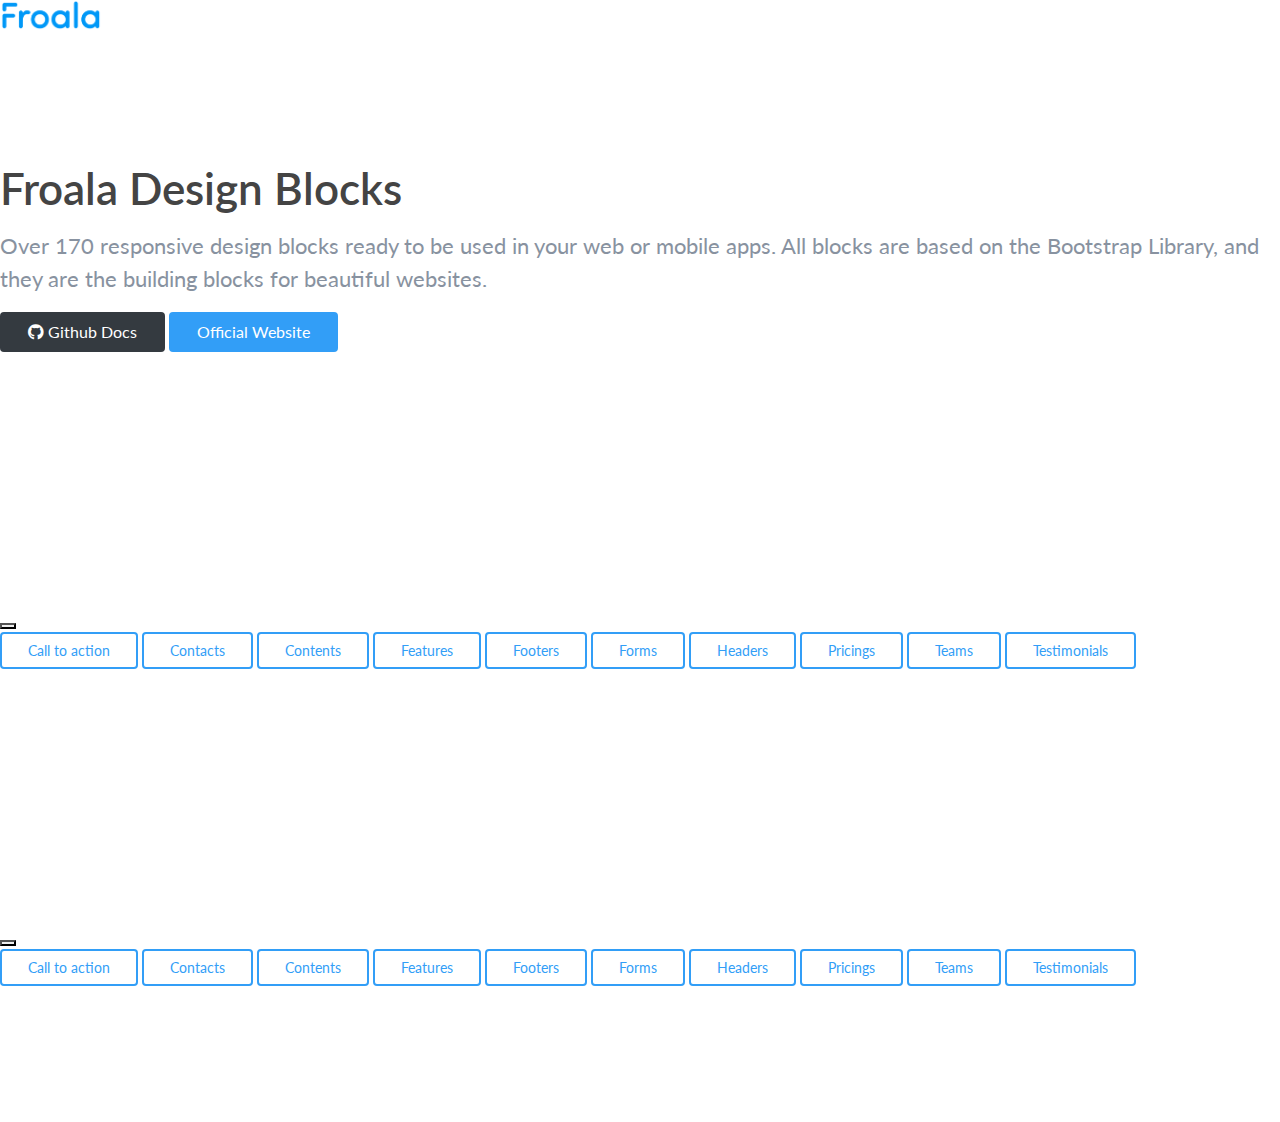
==== commit 3e93edff: "Update index.html" ====
--- a/index.html
+++ b/index.html
@@ -1,6 +1,25 @@
 <!DOCTYPE html>
 <html>
 <head>
+     <header>
+      <div class="container">
+        <nav class="navbar">
+          <a href="https://www.froala.com">
+            <img src="logo.png" height="30" alt="image">
+          </a>
+        </nav>
+      </div>
+    </header>
+  <script>
+  var page = window.location.pathname.split('/')
+  page = page[page.length - 1]
+
+  var nav = document.querySelector('a[href="' + page + '"]')
+  if (nav) {
+    nav.classList.add('active')
+  }
+
+</script>
   <title>Froala Design Blocks</title>
   <meta name="viewport" content="width=device-width, height=device-height, initial-scale=1.0, maximum-scale=1.0" />
 
@@ -109,11 +128,6 @@
     position: sticky;
     top: 0;
     z-index: 1000;
-  }
-
-  #navigator .navbar-toggler-icon {
-    background-image: url("data:image/svg+xml;charset=utf8,%3Csvg viewBox='0 0 30 30' xmlns='http://www.w3.org/2000/svg'%3E%3Cpath stroke='rgba(0, 0, 0, 0.5)' stroke-width='2' stroke-linecap='round' stroke-miterlimit='10' d='M4 7h22M4 15h22M4 23h22'/%3E%3C/svg%3E");
-  }
 
   @media (max-width: 720px) {
     #navigator {
@@ -155,24 +169,7 @@
   </div>
 </section>
 
-<script>
-  var page = window.location.pathname.split('/')
-  page = page[page.length - 1]
 
-  var nav = document.querySelector('a[href="' + page + '"]')
-  if (nav) {
-    nav.classList.add('active')
-  }
-
-</script>
 
     <!-- Headers 1 -->
-    <header>
-      <div class="container">
-        <nav class="navbar">
-          <a href="https://www.froala.com">
-            <img src="logo.png" height="30" alt="image">
-          </a>
-        </nav>
-      </div>
-    </header>
+ 
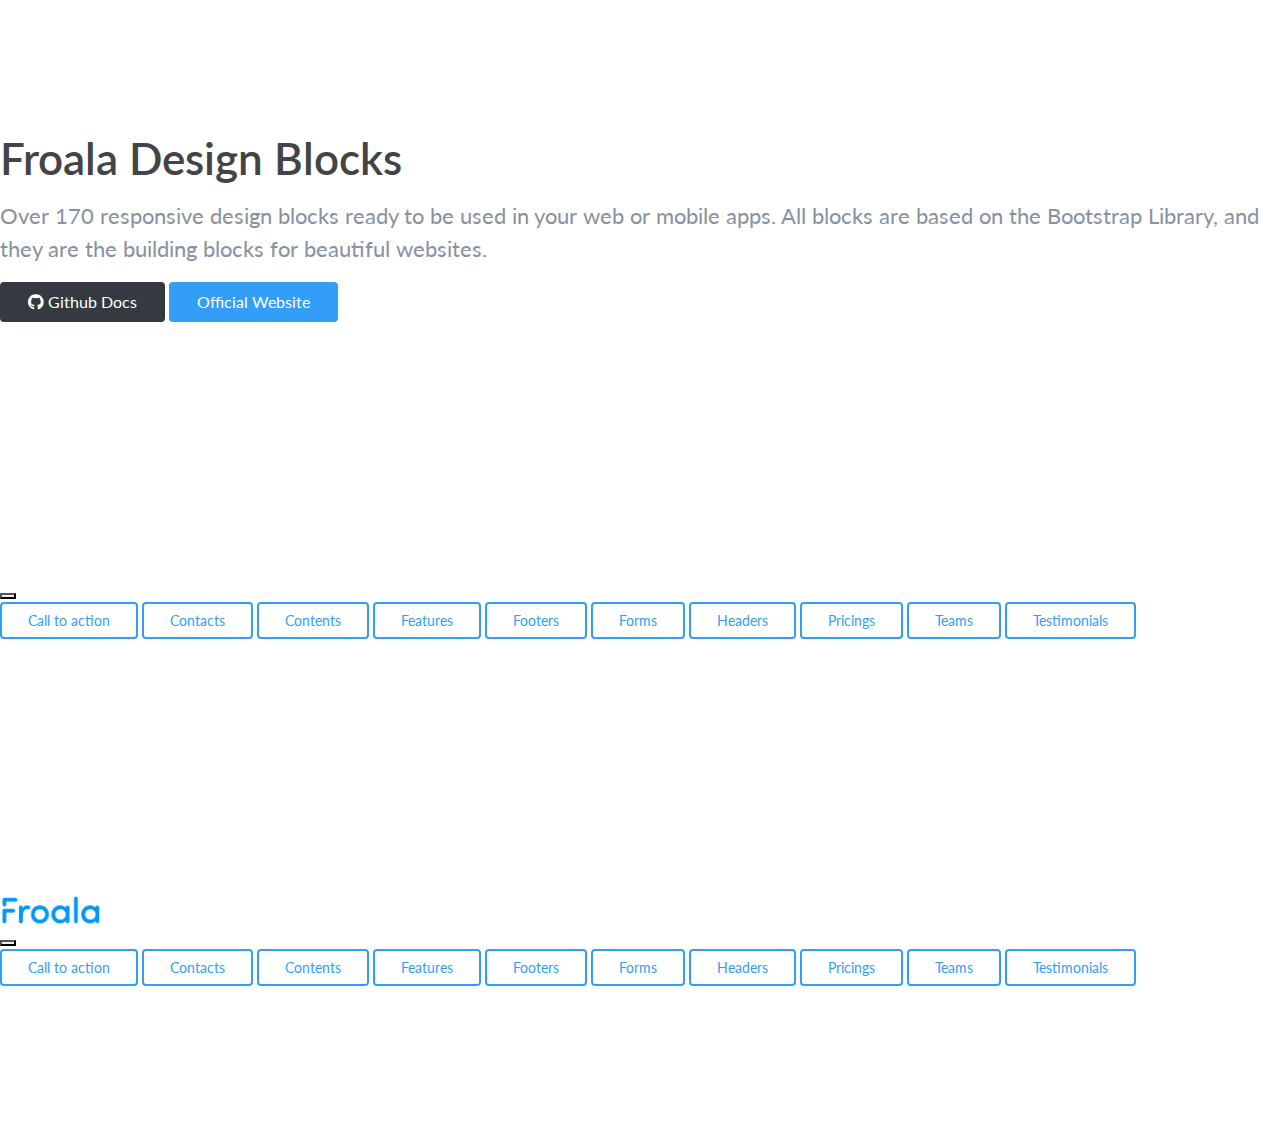
==== commit e601ebe9: "Update index.html" ====
--- a/index.html
+++ b/index.html
@@ -1,25 +1,7 @@
 <!DOCTYPE html>
 <html>
 <head>
-     <header>
-      <div class="container">
-        <nav class="navbar">
-          <a href="https://www.froala.com">
-            <img src="logo.png" height="30" alt="image">
-          </a>
-        </nav>
-      </div>
-    </header>
-  <script>
-  var page = window.location.pathname.split('/')
-  page = page[page.length - 1]
-
-  var nav = document.querySelector('a[href="' + page + '"]')
-  if (nav) {
-    nav.classList.add('active')
-  }
-
-</script>
+    
   <title>Froala Design Blocks</title>
   <meta name="viewport" content="width=device-width, height=device-height, initial-scale=1.0, maximum-scale=1.0" />
 
@@ -146,6 +128,25 @@
 </style>
 
 <section class="fdb-block p-2" id="navigator">
+      <header>
+      <div class="container">
+        <nav class="navbar">
+          <a href="https://www.froala.com">
+            <img src="logo.png" height="30" alt="image">
+          </a>
+        </nav>
+      </div>
+    </header>
+  <script>
+  var page = window.location.pathname.split('/')
+  page = page[page.length - 1]
+
+  var nav = document.querySelector('a[href="' + page + '"]')
+  if (nav) {
+    nav.classList.add('active')
+  }
+
+</script>
   <div class="container-fluid">
     <nav class="navbar navbar-expand-md">
       <button class="navbar-toggler mr-auto ml-auto" type="button" data-toggle="collapse" data-target="#navbarNav0" aria-controls="navbarNav0" aria-expanded="false" aria-label="Toggle navigation">
@@ -169,7 +170,4 @@
   </div>
 </section>
 
-
-
-    <!-- Headers 1 -->
  
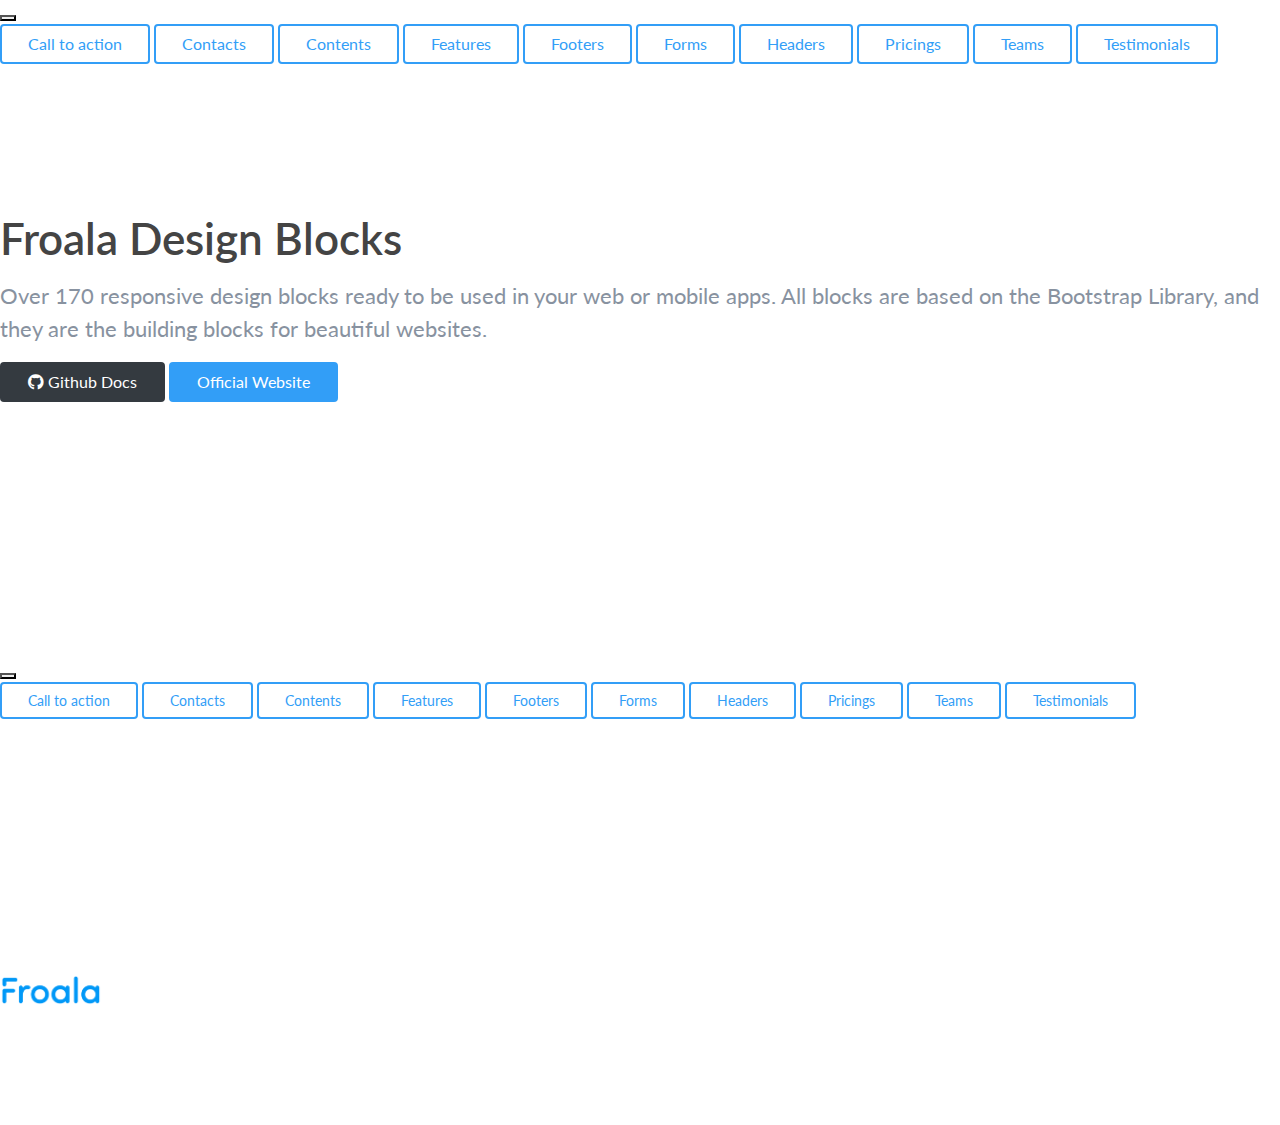
==== commit 5675f4d4: "Update index.html" ====
--- a/index.html
+++ b/index.html
@@ -1,7 +1,27 @@
 <!DOCTYPE html>
 <html>
 <head>
-    
+    <div class="container-fluid">
+    <nav class="navbar navbar-expand-md">
+      <button class="navbar-toggler mr-auto ml-auto" type="button" data-toggle="collapse" data-target="#navbarNav0" aria-controls="navbarNav0" aria-expanded="false" aria-label="Toggle navigation">
+        <span class="navbar-toggler-icon"></span>
+      </button>
+      <div class="collapse navbar-collapse mt-2 mt-md-0" id="navbarNav0">
+        <p class="m-auto">
+          <a class="btn btn-outline-primary m-1" href="call-to-action.html">Call to action</a>
+          <a class="btn btn-outline-primary m-1" href="contacts.html">Contacts</a>
+          <a class="btn btn-outline-primary m-1" href="contents.html">Contents</a>
+          <a class="btn btn-outline-primary m-1" href="features.html">Features</a>
+          <a class="btn btn-outline-primary m-1" href="footers.html">Footers</a>
+          <a class="btn btn-outline-primary m-1" href="forms.html">Forms</a>
+          <a class="btn btn-outline-primary m-1" href="headers.html">Headers</a>
+          <a class="btn btn-outline-primary m-1" href="pricings.html">Pricings</a>
+          <a class="btn btn-outline-primary m-1" href="teams.html">Teams</a>
+          <a class="btn btn-outline-primary m-1" href="testimonials.html">Testimonials</a>
+        </p>
+      </div>
+    </nav>
+  </div>
   <title>Froala Design Blocks</title>
   <meta name="viewport" content="width=device-width, height=device-height, initial-scale=1.0, maximum-scale=1.0" />
 
@@ -147,27 +167,7 @@
   }
 
 </script>
-  <div class="container-fluid">
-    <nav class="navbar navbar-expand-md">
-      <button class="navbar-toggler mr-auto ml-auto" type="button" data-toggle="collapse" data-target="#navbarNav0" aria-controls="navbarNav0" aria-expanded="false" aria-label="Toggle navigation">
-        <span class="navbar-toggler-icon"></span>
-      </button>
-      <div class="collapse navbar-collapse mt-2 mt-md-0" id="navbarNav0">
-        <p class="m-auto">
-          <a class="btn btn-outline-primary m-1" href="call-to-action.html">Call to action</a>
-          <a class="btn btn-outline-primary m-1" href="contacts.html">Contacts</a>
-          <a class="btn btn-outline-primary m-1" href="contents.html">Contents</a>
-          <a class="btn btn-outline-primary m-1" href="features.html">Features</a>
-          <a class="btn btn-outline-primary m-1" href="footers.html">Footers</a>
-          <a class="btn btn-outline-primary m-1" href="forms.html">Forms</a>
-          <a class="btn btn-outline-primary m-1" href="headers.html">Headers</a>
-          <a class="btn btn-outline-primary m-1" href="pricings.html">Pricings</a>
-          <a class="btn btn-outline-primary m-1" href="teams.html">Teams</a>
-          <a class="btn btn-outline-primary m-1" href="testimonials.html">Testimonials</a>
-        </p>
-      </div>
-    </nav>
-  </div>
+  
 </section>
 
  
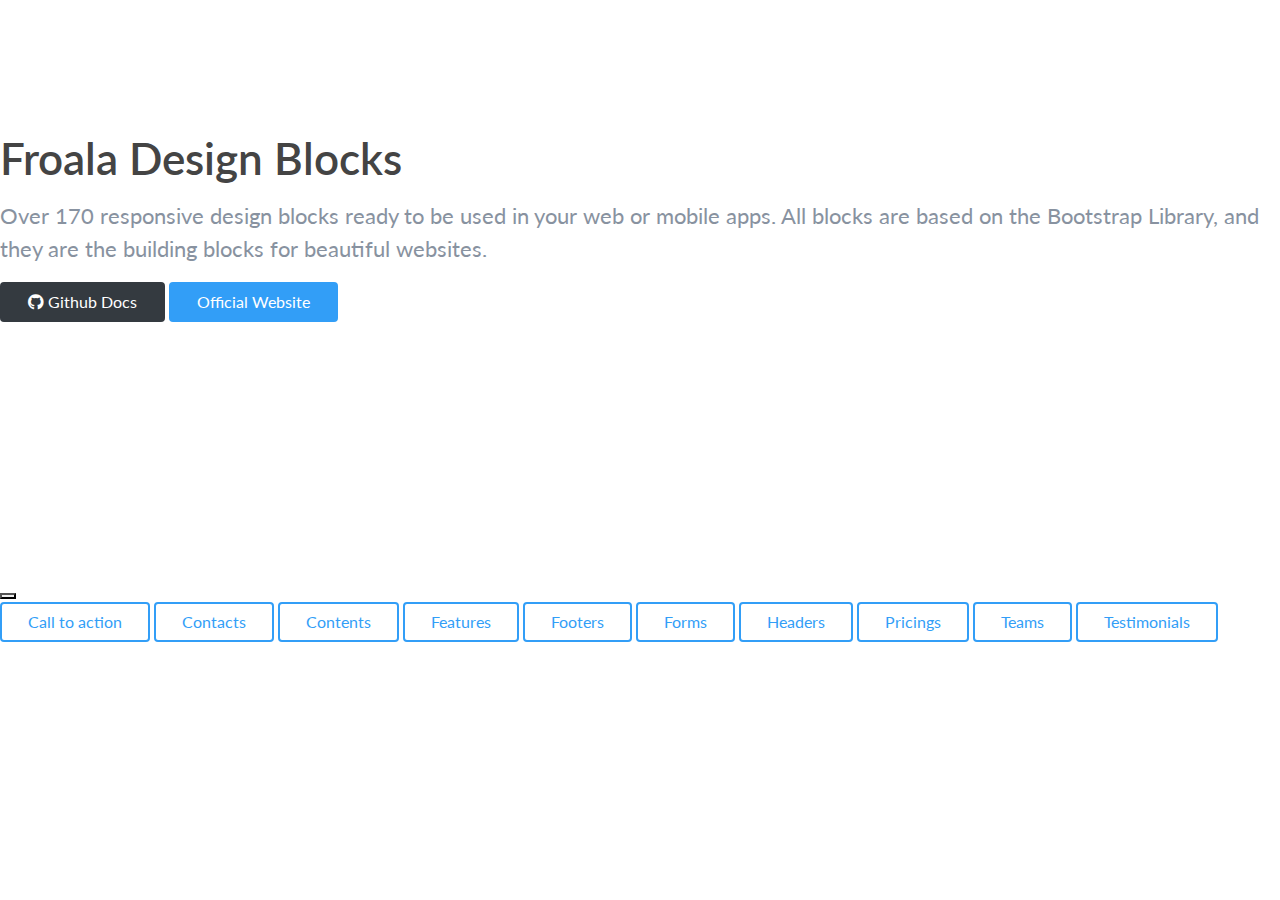
==== commit 99b20cb9: "Update index.html" ====
--- a/index.html
+++ b/index.html
@@ -1,26 +1,6 @@
 <!DOCTYPE html>
 <html>
 <head>
-    <div class="container-fluid">
-    <nav class="navbar navbar-expand-md">
-      <button class="navbar-toggler mr-auto ml-auto" type="button" data-toggle="collapse" data-target="#navbarNav0" aria-controls="navbarNav0" aria-expanded="false" aria-label="Toggle navigation">
-        <span class="navbar-toggler-icon"></span>
-      </button>
-      <div class="collapse navbar-collapse mt-2 mt-md-0" id="navbarNav0">
-        <p class="m-auto">
-          <a class="btn btn-outline-primary m-1" href="call-to-action.html">Call to action</a>
-          <a class="btn btn-outline-primary m-1" href="contacts.html">Contacts</a>
-          <a class="btn btn-outline-primary m-1" href="contents.html">Contents</a>
-          <a class="btn btn-outline-primary m-1" href="features.html">Features</a>
-          <a class="btn btn-outline-primary m-1" href="footers.html">Footers</a>
-          <a class="btn btn-outline-primary m-1" href="forms.html">Forms</a>
-          <a class="btn btn-outline-primary m-1" href="headers.html">Headers</a>
-          <a class="btn btn-outline-primary m-1" href="pricings.html">Pricings</a>
-          <a class="btn btn-outline-primary m-1" href="teams.html">Teams</a>
-          <a class="btn btn-outline-primary m-1" href="testimonials.html">Testimonials</a>
-        </p>
-      </div>
-    </nav>
   </div>
   <title>Froala Design Blocks</title>
   <meta name="viewport" content="width=device-width, height=device-height, initial-scale=1.0, maximum-scale=1.0" />
@@ -30,34 +10,6 @@
   <link rel="stylesheet" href="https://use.fontawesome.com/releases/v5.3.1/css/all.css" integrity="sha384-mzrmE5qonljUremFsqc01SB46JvROS7bZs3IO2EmfFsd15uHvIt+Y8vEf7N7fWAU" crossorigin="anonymous">
 
   <link type="text/css" rel="stylesheet" href="froala_blocks.css">
-
-  <style>
-    #navigator {
-      position: sticky;
-      top: 0;
-      z-index: 1000;
-    }
-
-    #navigator .navbar-toggler-icon {
-      background-image: url("data:image/svg+xml;charset=utf8,%3Csvg viewBox='0 0 30 30' xmlns='http://www.w3.org/2000/svg'%3E%3Cpath stroke='rgba(0, 0, 0, 0.5)' stroke-width='2' stroke-linecap='round' stroke-miterlimit='10' d='M4 7h22M4 15h22M4 23h22'/%3E%3C/svg%3E");
-    }
-
-    @media (max-width: 720px) {
-      #navigator {
-        border-bottom: 1px solid #ccc;
-      }
-    }
-
-    #navigator a {
-      font-size: 14px;
-    }
-
-    #navigator+section {
-      padding: 250px 0;
-    }
-
-  </style>
-</head>
 
 <body>
   <section class="fdb-block py-0 my-5">
@@ -98,18 +50,8 @@
       </nav>
     </div>
   </section>
-
-  <div id="playground">
   </div>
-
-  <script src="https://code.jquery.com/jquery-3.3.1.slim.min.js" integrity="sha384-q8i/X+965DzO0rT7abK41JStQIAqVgRVzpbzo5smXKp4YfRvH+8abtTE1Pi6jizo" crossorigin="anonymous"></script>
-  <script src="https://cdnjs.cloudflare.com/ajax/libs/popper.js/1.14.3/umd/popper.min.js" integrity="sha384-ZMP7rVo3mIykV+2+9J3UJ46jBk0WLaUAdn689aCwoqbBJiSnjAK/l8WvCWPIPm49" crossorigin="anonymous"></script>
-  <script src="https://stackpath.bootstrapcdn.com/bootstrap/4.1.3/js/bootstrap.min.js" integrity="sha384-ChfqqxuZUCnJSK3+MXmPNIyE6ZbWh2IMqE241rYiqJxyMiZ6OW/JmZQ5stwEULTy" crossorigin="anonymous"></script>
 </body>
-
-</html>
-
-
 
 <html>
   <head>
@@ -145,29 +87,4 @@
     padding: 250px 0;
   }
 
-</style>
-
-<section class="fdb-block p-2" id="navigator">
-      <header>
-      <div class="container">
-        <nav class="navbar">
-          <a href="https://www.froala.com">
-            <img src="logo.png" height="30" alt="image">
-          </a>
-        </nav>
-      </div>
-    </header>
-  <script>
-  var page = window.location.pathname.split('/')
-  page = page[page.length - 1]
-
-  var nav = document.querySelector('a[href="' + page + '"]')
-  if (nav) {
-    nav.classList.add('active')
-  }
-
-</script>
-  
-</section>
-
  
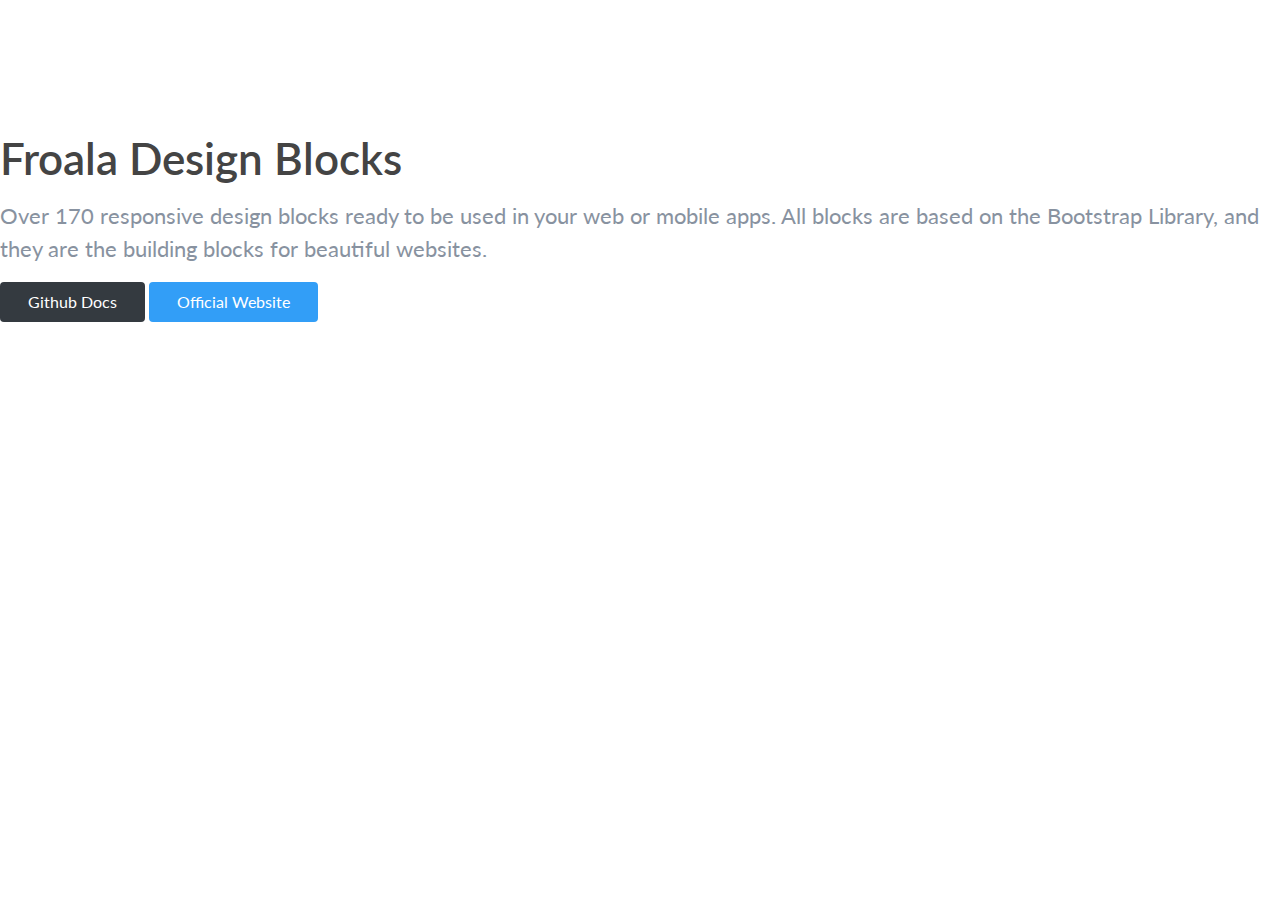
==== commit 1d73e6b8: "Update index.html" ====
--- a/index.html
+++ b/index.html
@@ -27,64 +27,4 @@
     </div>
   </section>
 
-  <section class="fdb-block p-2" id="navigator">
-    <div class="container-fluid">
-      <nav class="navbar navbar-expand-md">
-        <button class="navbar-toggler mr-auto ml-auto" type="button" data-toggle="collapse" data-target="#navbarNav0" aria-controls="navbarNav0" aria-expanded="false" aria-label="Toggle navigation">
-          <span class="navbar-toggler-icon"></span>
-        </button>
-        <div class="collapse navbar-collapse mt-2 mt-md-0" id="navbarNav0">
-          <p class="m-auto">
-            <a class="btn btn-outline-primary m-1" href="call-to-action.html">Call to action</a>
-            <a class="btn btn-outline-primary m-1" href="contacts.html">Contacts</a>
-            <a class="btn btn-outline-primary m-1" href="contents.html">Contents</a>
-            <a class="btn btn-outline-primary m-1" href="features.html">Features</a>
-            <a class="btn btn-outline-primary m-1" href="footers.html">Footers</a>
-            <a class="btn btn-outline-primary m-1" href="forms.html">Forms</a>
-            <a class="btn btn-outline-primary m-1" href="headers.html">Headers</a>
-            <a class="btn btn-outline-primary m-1" href="pricings.html">Pricings</a>
-            <a class="btn btn-outline-primary m-1" href="teams.html">Teams</a>
-            <a class="btn btn-outline-primary m-1" href="testimonials.html">Testimonials</a>
-          </p>
-        </div>
-      </nav>
-    </div>
-  </section>
-  </div>
-</body>
-
-<html>
-  <head>
-    <title>Froala Design Blocks - Headers</title>
-    <meta name="viewport" content="width=device-width, height=device-height, initial-scale=1.0">
-    <link rel="stylesheet" href="https://stackpath.bootstrapcdn.com/bootstrap/4.1.3/css/bootstrap.min.css" integrity="sha384-MCw98/SFnGE8fJT3GXwEOngsV7Zt27NXFoaoApmYm81iuXoPkFOJwJ8ERdknLPMO" crossorigin="anonymous">
-    <link href="https://fonts.googleapis.com/css?family=Lato" rel="stylesheet">
-    <link rel="stylesheet" href="https://use.fontawesome.com/releases/v5.3.1/css/all.css">
-    <link type="text/css" rel="stylesheet" href="froala_blocks.css">
-    <style>
-      .fdb-block {
-        border-bottom: 1px solid var(--light);
-      }
-    </style>
-  </head>
-  <body><style>
-  #navigator {
-    position: sticky;
-    top: 0;
-    z-index: 1000;
-
-  @media (max-width: 720px) {
-    #navigator {
-      border-bottom: 1px solid #ccc;
-    }
-  }
-
-  #navigator a {
-    font-size: 14px;
-  }
-
-  #navigator+section {
-    padding: 250px 0;
-  }
-
  
